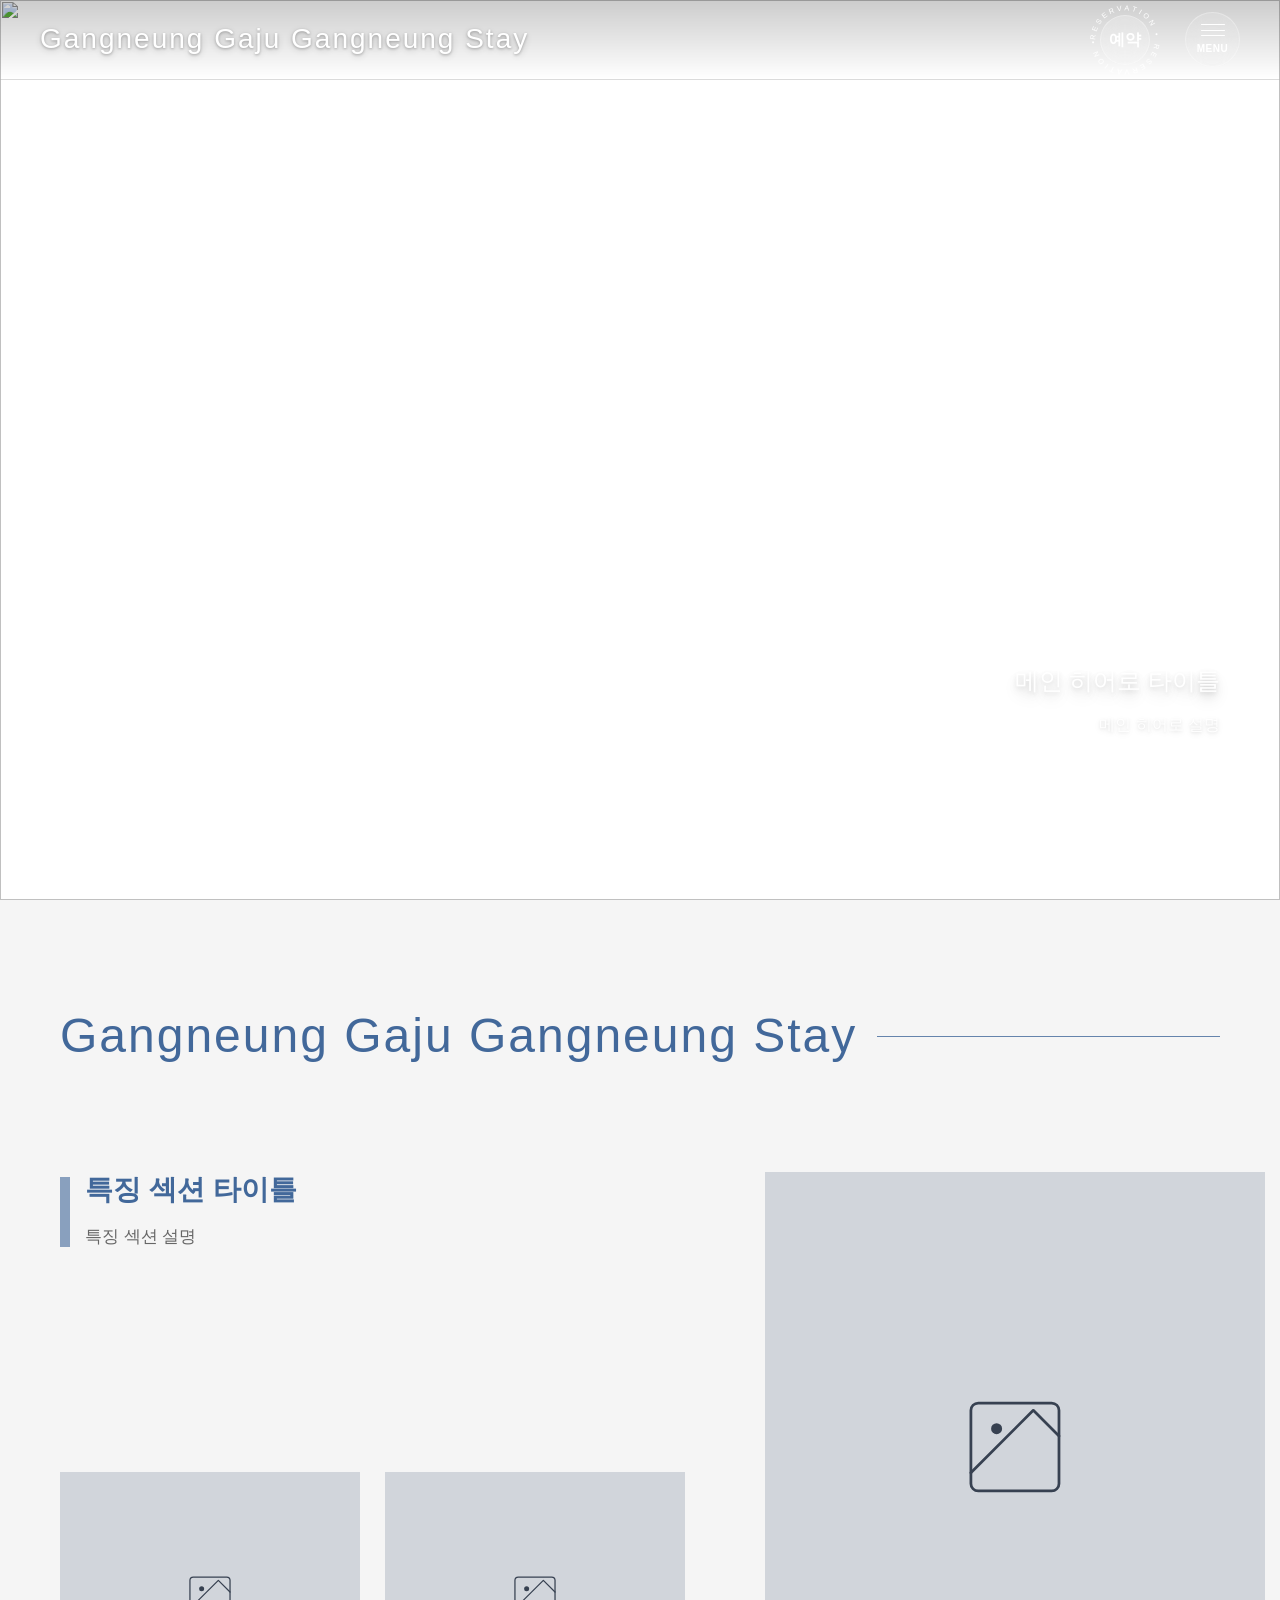
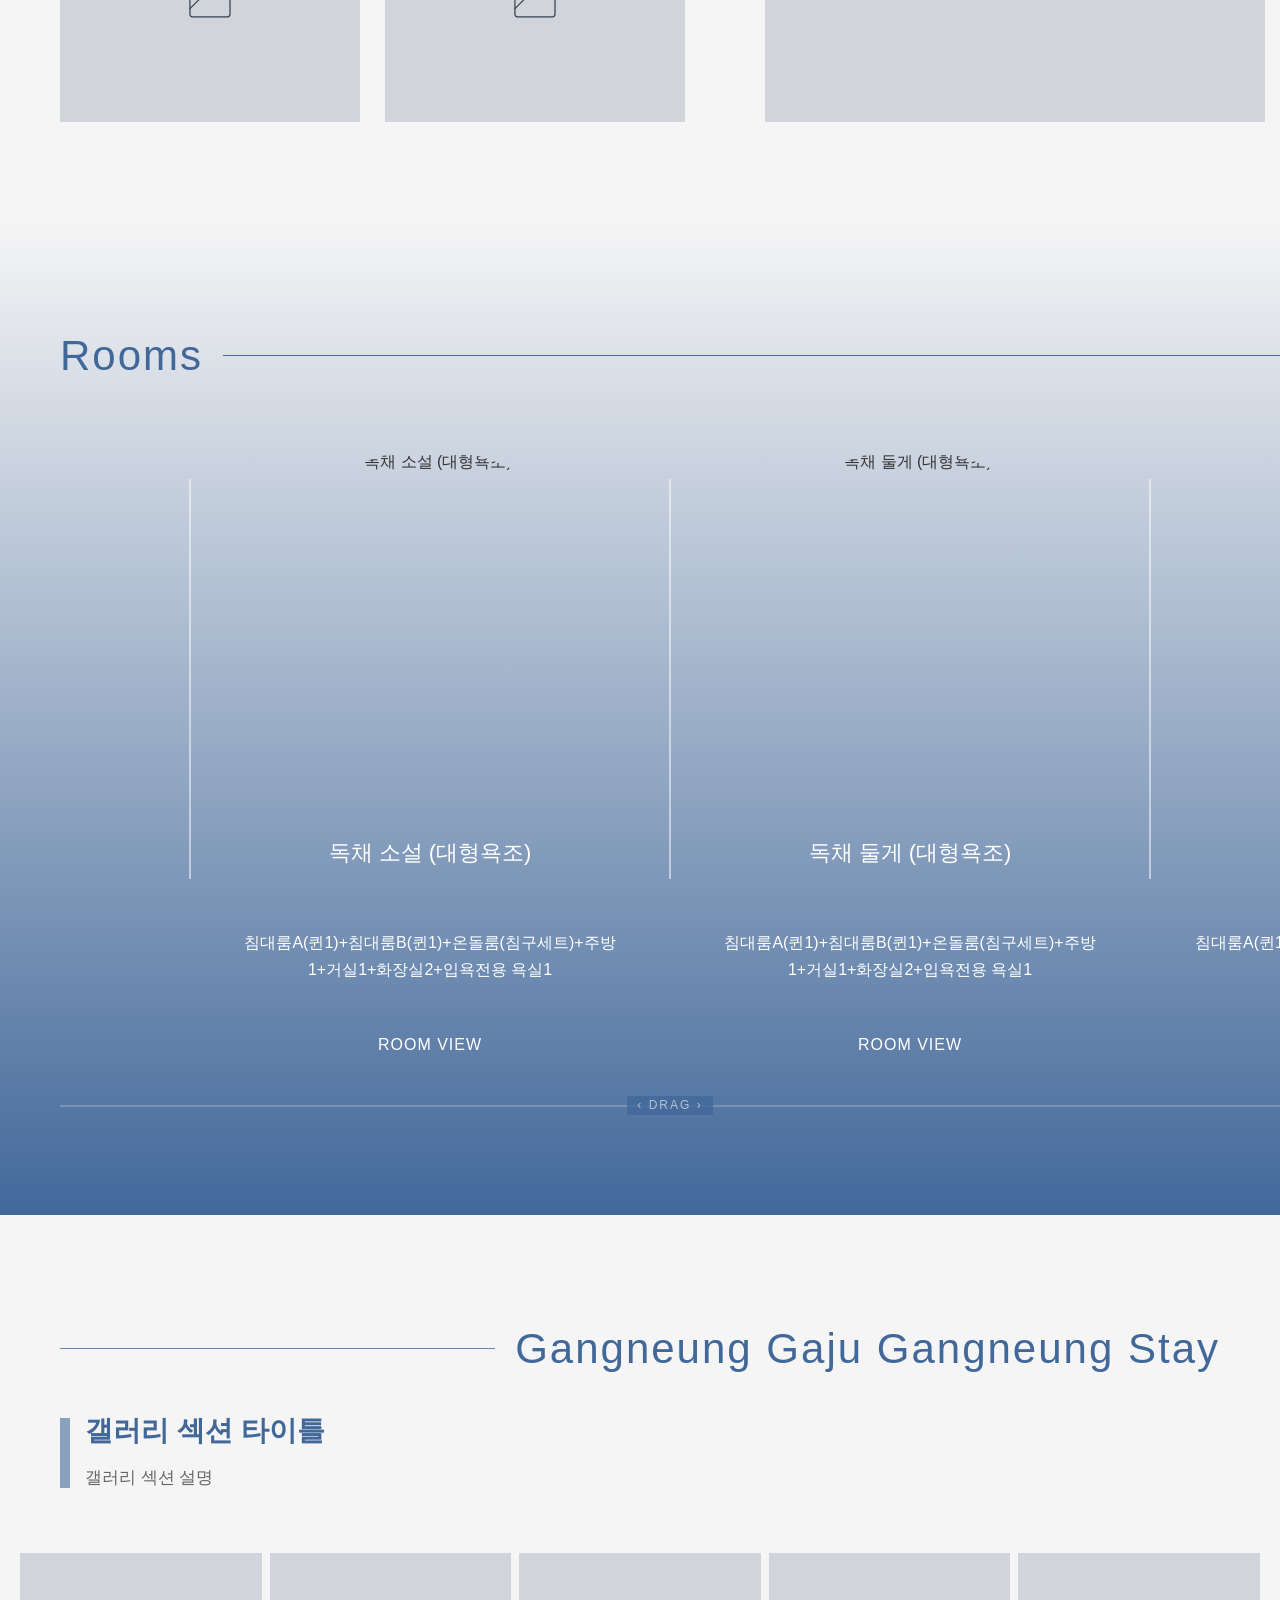
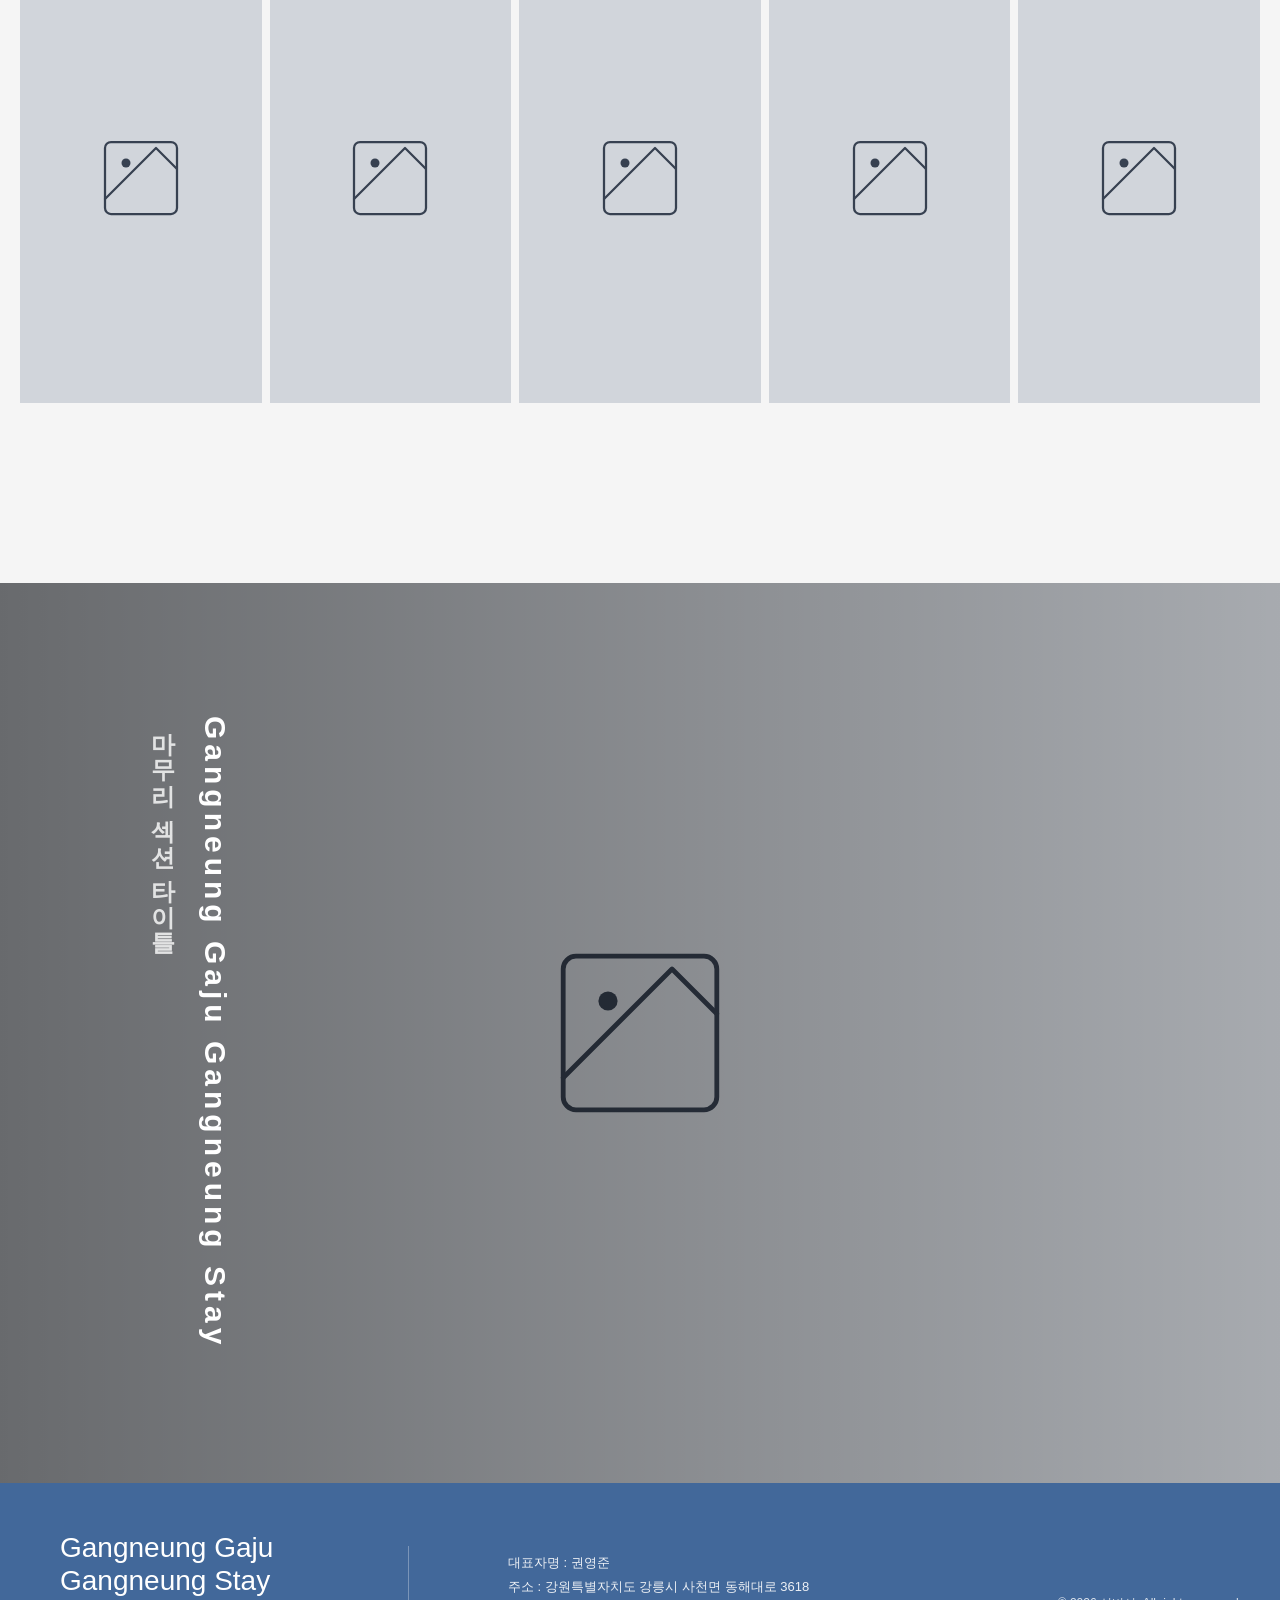
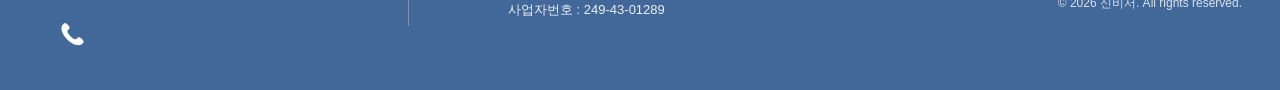
==== index.html @ f17ed3ce "Deploy site files" ====
<!DOCTYPE html>
<html lang="ko">
<head>
    <meta charset="UTF-8">
    <meta name="viewport" content="width=device-width, initial-scale=1.0">
    <meta name="description" content="숙소 설명">
    <meta name="keywords" content="SEO 키워드">
    <title>숙소명 - 템플릿</title>

    <!-- Preload critical resources -->
    <link rel="preload" href="styles/common.css" as="style">
    <link rel="preload" href="styles/index.css" as="style">

    <!-- Theme CSS -->
    <link rel="stylesheet" href="styles/theme.css">
    <link rel="stylesheet" href="styles/common.css">
    <link rel="stylesheet" href="styles/index.css">
    <link rel="stylesheet" href="styles/popup.css">

  <!-- Open Graph Meta Tags for Social Media -->
  <meta property="og:type" content="website" />
  <meta property="og:title" content="강릉 가주강릉 스테이 - 홈" />
  <meta property="og:description" content="가주강릉은 층고가 높고 넓은 거실 전체가 편백나무와 통창으로 이루어진 신축 독채 펜션 입니다." />
  
  <meta property="og:url" content="https://gajustay.co.kr" />

  <!-- Twitter Card Meta Tags -->
  <meta name="twitter:card" content="summary_large_image" />
  <meta name="twitter:title" content="강릉 가주강릉 스테이 - 홈" />
  <meta name="twitter:description" content="가주강릉은 층고가 높고 넓은 거실 전체가 편백나무와 통창으로 이루어진 신축 독채 펜션 입니다." />
  
</head>
<body>
    <!-- Main Content -->
    <main class="main-content">
        <div class="content-wrap">
            <!-- CUSTOM FIELD : 메인 소개 섹션 -->
            <section class="hero-section">
                <div class="hero-slider-container">
                    <div class="slider" data-hero-slider>
                        <!-- 동적으로 슬라이드가 생성됩니다 -->
                    </div>
                    <div class="hero-content-overlay">
                        <div class="hero-content-container">
                            <div class="hero-text-content">
                                <!-- 숙소 영문명 매핑 -->
                                <h1 class="hero-property-name" data-hero-property-name-en></h1>
                                <!--  CUSTOM FIELD : 메인 소개 타이틀 매핑 -->
                                <p class="hero-title" data-hero-title></p>
                                <!-- CUSTOM FIELD : 메인 소개 설명 매핑 -->
                                <p class="hero-description" data-hero-description></p>
                            </div>
                            <div class="slider-nav">
                                <div class="slider-buttons">
                                    <button class="slider-btn prev">‹</button>
                                    <button class="slider-btn next">›</button>
                                </div>
                                <div class="progress-container">
                                    <div class="progress-bar"></div>
                                </div>
                            </div>
                        </div>
                    </div>
                </div>
            </section>

            <!-- CUSTOM FIELD : 핵심 메시지 섹션 -->
            <section class="essence-section">
                <div class="essence-content">
                    <!-- 숙소 영문명 매핑 -->
                    <div class="essence-property-name">
                        <h3 class="property-name-en" data-property-name-en></h3>
                    </div>
                    <div class="essence-bottom">
                        <div class="essence-left">
                            <div class="essence-text">
                                <div class="text-content-with-icon">
                                    <div class="section-icon"></div>
                                    <div class="text-content">
                                        <!-- CUSTOM FIELD : 핵심 메시지 타이틀 매핑 -->
                                        <h4 class="essence-title" data-essence-title></h4>
                                        <!-- CUSTOM FIELD : 핵심 메시지 설명 매핑 -->
                                        <p class="essence-description" data-essence-description></p>
                                    </div>
                                </div>
                            </div>
                            <!-- CUSTOM FIELD : 핵심 메시지 이미지 갯수제한 sortorder isselected 필터링으로 매핑 -->
                            <div class="essence-thumbnails">
                                <div class="essence-thumb" data-slide="0">
                                    <div class="essence-thumb-container">
                                        <!-- CUSTOM FIELD : 핵심 메시지 이미지1 매핑 -->
                                        <img src="" alt="Thumbnail 1" />
                                    </div>
                                </div>
                                <div class="essence-thumb" data-slide="1">
                                    <div class="essence-thumb-container">
                                         <!-- CUSTOM FIELD : 핵심 메시지 이미지2 매핑 -->
                                        <img src="" alt="Thumbnail 2" />
                                    </div>
                                </div>
                            </div>
                        </div>
                        <div class="essence-image">
                            <div class="essence-slider-container">
                                <div class="essence-slides">
                                    <div class="essence-slide">
                                         <!-- CUSTOM FIELD : 핵심 메시지 이미지3 매핑 -->
                                        <img data-essence-image>
                                    </div>
                                </div>
                            </div>
                        </div>
                    </div>
                </div>
            </section>
            <!-- CUSTOM FIELD : 특색 섹션 사용안함-->

            <!-- ROOMS SECTION : FIXED -->
            <section class="rooms-section">
                <div class="rooms-container">
                    <div class="rooms-header">
                        <h2 class="rooms-title">Rooms</h2>
                    </div>
                    <div class="rooms-grid" data-rooms-grid>
                        <!-- 동적으로 룸 아이템이 생성됩니다 -->
                    </div>
                    <div class="rooms-drag-indicator">
                    </div>
                </div>
            </section>

            <!-- CUSTOM FIELD : 갤러리 섹션 -->
            <section class="gallery-section">
            <div class="gallery-container">
                <div class="gallery-header">
                    <div class="gallery-section-name">
                        <!-- 숙소 영문명 매핑 -->
                        <h3 class="gallery-section-title" data-gallery-property-name></h3>
                    </div>
                    <div class="text-content-with-icon">
                        <div class="section-icon"></div>
                        <div class="text-content">
                            <!-- CUSTOM FIELD : 갤러리 타이틀 매핑 -->
                            <h2 class="gallery-title" data-gallery-title></h2>
                            <!-- CUSTOM FIELD : 갤러리 설명 매핑 -->
                            <p class="gallery-description" data-gallery-description></p>
                        </div>
                    </div>
                </div>
                <!-- CUSTOM FIELD : 갤러리 이미지 5개 매핑 -->
                <div class="gallery-grid" data-gallery-grid>
                </div>
            </div>
            </section>

            <!-- CUSTOM FIELD : 마무리 섹션 -->
            <section class="closing-section">
                <div class="closing-background">
                    <!-- CUSTOM FIELD : 마무리 섹션 이미지 매핑 -->
                    <img data-closing-bg-img>
                </div>
                <div class="closing-content">
                    <div class="closing-vertical-text">
                        <!-- CUSTOM FIELD : 마무리 섹션 설명 매핑 -->
                        <div class="closing-description" data-closing-description></div>
                        <!-- CUSTOM FIELD : 마무리 섹션 타이틀 매핑 -->
                        <div class="closing-title" data-closing-title></div>
                        <!-- 숙소명 영문명 매핑 fixed -->
                        <div class="closing-property-name" data-closing-property-name></div>
                    </div>
                </div>
            </section>
        </div>
    </main>

    <!-- Popup System -->
    <div id="popup-container"></div>

    <!-- Include ImageWithFallback script -->
    <script src="js/image-with-fallback.js"></script>

    <!-- Image Helpers -->
    <script src="js/image-helpers.js"></script>

    <!-- Base Data Mapper (must load before preview-handler) -->
    <script src="js/data-mapper/core/base-mapper.js"></script>

    <!-- Preview Handler for Admin Integration -->
    <script src="js/preview-handler.js"></script>

    <!-- Index Page Mapper -->
    <script src="js/data-mapper/pages/index-mapper.js"></script>

    <!-- Header Footer Mapper -->
    <script src="js/data-mapper/pages/header-footer-mapper.js"></script>

    <!-- Header and Footer Loader -->
    <script src="js/header-footer-loader.js"></script>

    <!-- Scroll Animations -->
    <script src="js/common/scroll-animations.js"></script>

    <!-- Page-specific script -->
    <script src="js/pages/index.js"></script>
    <script src="js/popup.js"></script>

</body>
</html>
---- styles/common.css ----
@import url('https://fonts.cdnfonts.com/css/roustel');

* {
    margin: 0;
    padding: 0;
    box-sizing: border-box;
}

html {
    font-size: 16px;
    line-height: 1.5;
    -webkit-text-size-adjust: 100%;
    scroll-behavior: smooth;
    -webkit-overflow-scrolling: touch; /* iOS smooth scrolling */
    --vh: 1vh;
    margin: 0;
    padding: 0;
    overflow-x: hidden;
}

/* 부드러운 스크롤 애니메이션 */
body {
    scroll-behavior: smooth;
    margin: 0;
    padding: 0;
    font-family: var(--font-ko-sub);
    font-weight: 500;
    line-height: 1.6;
    color: #333;
    background-color: var(--color-primary, #e6f3ff);
    width: 100%;
    max-width: 100vw;
    overflow-x: hidden;
    position: relative;
    -webkit-overflow-scrolling: touch;
    min-height: 100vh;
}

a {
    color: inherit;
    text-decoration: none;
}

a:hover {
    text-decoration: underline;
}

ul, ol {
    list-style: none;
}

img {
    max-width: 100%;
    height: auto;
    display: block;
}

button {
    border: none;
    background: none;
    cursor: pointer;
    font: inherit;
}

input, textarea, select {
    font: inherit;
    border: 1px solid #ccc;
    border-radius: 4px;
    padding: 8px 12px;
}

table {
    border-collapse: collapse;
    width: 100%;
}

th, td {
    text-align: left;
    padding: 8px;
}

/* 타이틀 요소들 - ko-main 폰트 */
h1, h2, h3, h4, h5, h6,
.hero-title,
.page-title,
.section-title,
.room-title,
.about-title {
    font-family: var(--font-ko-main);
}

/* 본문/설명 요소들 - ko-sub 폰트 */
p,
.description,
.content,
.info-text,
.hero-description,
.about-description {
    font-family: var(--font-ko-sub);
}

/* Common Slider Styles */
.slider-container,
.hero-slider-container {
    position: relative;
    width: 100%;
    height: 100%;
}

.slider {
    position: relative;
    width: 100%;
    height: 100%;
}

.slide {
    position: absolute;
    top: 0;
    left: 0;
    width: 100%;
    height: 100%;
    opacity: 0;
    transition: opacity 1s ease-in-out;
}

.slide.active {
    opacity: 1;
}

.slide img {
    width: 100%;
    height: 100%;
    object-fit: cover;
    object-position: center;
}

/* Slider Navigation */
.slider-nav {
    display: flex;
    flex-direction: column;
    align-items: flex-end;
    gap: 20px;
    width: 400px;
}

.slider-buttons {
    display: flex;
    gap: 15px;
}

.slider-btn {
    width: 40px;
    height: 40px;
    border: none;
    background: none;
    color: white;
    font-size: 28px;
    cursor: pointer;
    transition: all 0.3s ease;
    display: flex;
    align-items: center;
    justify-content: center;
    opacity: 0.7;
}

.slider-btn:hover {
    opacity: 1;
}

/* Progress Bar */
.progress-container {
    width: 100%;
    max-width: 600px;
    height: 2px;
    background: rgba(255, 255, 255, 0.3);
    border-radius: 1px;
    overflow: hidden;
}

.progress-bar {
    height: 100%;
    background: white;
    width: 0;
    transition: width 100ms linear;
    border-radius: 1px;
    will-change: width;
    transform: translateZ(0);
}

/* ============================================================================
   스크롤 애니메이션 스타일
   ============================================================================ */

/* 애니메이션 준비 완료 마커 */
.scroll-animation-ready {
    content: 'ready';
    display: none;
}

/* 스크롤 애니메이션 초기 상태 */
.animate-on-scroll {
    opacity: 0;
    transform: translateY(30px);
    transition: opacity 0.8s cubic-bezier(0.25, 0.46, 0.45, 0.94),
                transform 0.8s cubic-bezier(0.25, 0.46, 0.45, 0.94);
}

.animate-on-scroll.visible {
    opacity: 1 !important;
    transform: translateY(0) !important;
}

.animate-on-scroll.slide-left {
    opacity: 0;
    transform: translateX(80px);
}

.animate-on-scroll.slide-left.visible {
    opacity: 1 !important;
    transform: translateX(0) !important;
}

.animate-on-scroll.slide-right {
    opacity: 0;
    transform: translateX(-80px);
}

.animate-on-scroll.slide-right.visible {
    opacity: 1 !important;
    transform: translateX(0) !important;
}

.animate-on-scroll.fade-up {
    opacity: 0;
    transform: translateY(60px);
}

.animate-on-scroll.fade-up.visible {
    opacity: 1 !important;
    transform: translateY(0) !important;
}

/* 스케일 애니메이션 추가 */
.animate-on-scroll.scale-up {
    opacity: 0;
    transform: scale(0.9);
}

.animate-on-scroll.scale-up.visible {
    opacity: 1 !important;
    transform: scale(1) !important;
}

/* 기본 애니메이션 키프레임 */
@keyframes fadeIn {
    from {
        opacity: 0;
        transform: translateY(30px);
    }
    to {
        opacity: 1;
        transform: translateY(0);
    }
}

@keyframes slideUp {
    from {
        opacity: 0;
        transform: translateY(50px);
    }
    to {
        opacity: 1;
        transform: translateY(0);
    }
}

@keyframes slideLeft {
    from {
        opacity: 0;
        transform: translateX(50px);
    }
    to {
        opacity: 1;
        transform: translateX(0);
    }
}

@keyframes slideRight {
    from {
        opacity: 0;
        transform: translateX(-50px);
    }
    to {
        opacity: 1;
        transform: translateX(0);
    }
}

@keyframes fadeInUp {
    from {
        opacity: 0;
        transform: translateY(30px);
    }
    to {
        opacity: 1;
        transform: translateY(0);
    }
}

@keyframes sequentialFadeIn {
    from {
        opacity: 0;
        transform: translateY(20px);
    }
    to {
        opacity: 1;
        transform: translateY(0);
    }
}

@keyframes fadeInFromBottom {
    from {
        opacity: 0;
        transform: translateY(30px);
    }
    to {
        opacity: 1;
        transform: translateY(0);
    }
}

@keyframes fadeInScale {
    from {
        opacity: 0;
        transform: scale(0.8) translateY(20px);
    }
    to {
        opacity: 1;
        transform: scale(1) translateY(0);
    }
}

/* 초기 숨김 상태 */
.hero-property-name,
.hero-title,
.hero-description,
.closing-title,
.closing-description {
    opacity: 0;
    transform: translateX(50px);
}

.closing-title,
.closing-description,
.closing-button {
    opacity: 0;
    transform: translateY(50px);
    will-change: opacity, transform;
    backface-visibility: hidden;
}

/* Essence 섹션 초기 숨김 상태 */
.property-name-en {
    opacity: 0;
    transform: translateX(-50px);
}

.essence-title,
.essence-description {
    opacity: 0;
    transform: translateY(30px);
}

.essence-thumbnails,
.essence-image {
    opacity: 0;
}

/* Rooms 섹션 초기 숨김 상태 */
.rooms-title {
    opacity: 0;
    transform: translateX(-50px);
}

.room-item {
    opacity: 1;
    transform: translateY(0);
    /* 페이지 로드 시 순차적 등장 애니메이션 */
    animation: fadeInFromBottom 0.6s ease-out forwards;
    /* 호버 시 약간 위로 올라가는 효과만 */
    transition: transform 0.3s ease;
}

.room-item:nth-child(1) { animation-delay: 0.2s; }
.room-item:nth-child(2) { animation-delay: 0.4s; }
.room-item:nth-child(3) { animation-delay: 0.6s; }
.room-item:nth-child(4) { animation-delay: 0.8s; }
.room-item:nth-child(5) { animation-delay: 1.0s; }

.room-item:hover {
    transform: translateY(-5px);
}

/* Gallery 섹션 초기 숨김 상태 */
.gallery-section-title {
    opacity: 0;
    transform: translateX(50px);
}

.gallery-title,
.gallery-description {
    opacity: 0;
    transform: translateY(30px);
}

.gallery-item {
    opacity: 1;
    transform: translateY(0);
    /* 페이지 로드 시 순차적 등장 애니메이션 */
    animation: fadeInScale 0.8s ease-out forwards;
}

.gallery-item:nth-child(1) { animation-delay: 0.3s; }
.gallery-item:nth-child(2) { animation-delay: 0.5s; }
.gallery-item:nth-child(3) { animation-delay: 0.7s; }
.gallery-item:nth-child(4) { animation-delay: 0.9s; }
.gallery-item:nth-child(5) { animation-delay: 1.1s; }


/* 애니메이션 클래스 */
.animate-fade-in {
    animation: fadeIn 1.2s cubic-bezier(0.25, 0.46, 0.45, 0.94) forwards;
}

.animate-slide-up {
    animation: slideUp 1s cubic-bezier(0.25, 0.46, 0.45, 0.94) forwards;
}

.animate-slide-left {
    animation: slideLeft 1s cubic-bezier(0.25, 0.46, 0.45, 0.94) forwards;
}

.animate-slide-right {
    animation: slideRight 1s cubic-bezier(0.25, 0.46, 0.45, 0.94) forwards;
}

/* 모바일에서 기존 애니메이션 비활성화 및 섹션별 애니메이션 */
@media (max-width: 768px) {
    /* 기존 개별 요소 애니메이션 비활성화 */
    .hero-property-name,
    .hero-title,
    .hero-description,
    .property-name-en,
    .essence-title,
    .essence-description,
    .essence-thumbnails,
    .essence-image,
    .rooms-title,
    .room-item,
    .gallery-section-title,
    .gallery-title,
    .gallery-description,
    .gallery-item,
    .closing-title,
    .closing-description,
    .closing-button {
        opacity: 1 !important;
        transform: none !important;
        animation: none !important;
    }

    /* 모바일에서는 섹션 단위로 fadeUp 애니메이션 */
    .hero-text-content,
    .essence-content,
    .rooms-container,
    .gallery-container,
    .closing-content {
        opacity: 0;
        transform: translateY(30px);
    }

    .hero-text-content.animate-fade-up,
    .essence-content.animate-fade-up,
    .rooms-container.animate-fade-up,
    .gallery-container.animate-fade-up,
    .closing-content.animate-fade-up {
        opacity: 1;
        transform: translateY(0);
        transition: all 0.8s cubic-bezier(0.25, 0.46, 0.45, 0.94);
    }
}

/* 순차적 애니메이션용 */
.sequential-item-hidden {
    opacity: 0;
    transform: translateY(30px);
    transition: opacity 0.8s cubic-bezier(0.25, 0.46, 0.45, 0.94), transform 0.8s cubic-bezier(0.25, 0.46, 0.45, 0.94);
    will-change: opacity, transform;
    backface-visibility: hidden;
}

.animate-sequential-item {
    opacity: 1 !important;
    transform: translateY(0) !important;
}

/* 타이핑 애니메이션용 */
.typing-container {
    overflow: hidden;
}

.typing-line {
    display: block;
    overflow: hidden;
    white-space: nowrap;
    border-right: 2px solid transparent;
    animation: blink-cursor 1.5s step-end infinite;
}

.typing-line:last-child {
    animation: blink-cursor 1.5s step-end infinite;
}

@keyframes blink-cursor {
    from, to {
        border-color: transparent;
    }
    50% {
        border-color: currentColor;
    }
}

/* 반응형 애니메이션 조정 */
@media (max-width: 768px) {
    @keyframes fadeIn {
        from {
            opacity: 0;
            transform: translateY(20px);
        }
        to {
            opacity: 1;
            transform: translateY(0);
        }
    }

    @keyframes slideUp {
        from {
            opacity: 0;
            transform: translateY(30px);
        }
        to {
            opacity: 1;
            transform: translateY(0);
        }
    }

    .sequential-item-hidden {
        transform: translateY(20px);
    }
}

/* Main Container for page content */
.main-container {
    max-width: 1200px;
    margin: 0 auto;
    padding: 60px 20px 0px 20px;
}

/* Typing effect styles - Common for all pages */
.typing-text {
    position: relative;
    display: inline-block;
    white-space: nowrap;
    padding-bottom: 0.3em; /* g 같은 글자를 위한 여유 공간 */
}

.typing-text::before {
    content: attr(data-text);
    position: absolute;
    top: 0;
    left: 0;
    width: 0;
    padding-bottom: 0.3em; /* 하강 글자를 위한 패딩 */
    overflow-x: hidden; /* 가로만 숨김 */
    overflow-y: visible; /* 세로는 보이게 */
    white-space: nowrap;
    color: white;
    border-right: 2px solid white;
    animation: typing 2.5s linear forwards, blink-caret 0.5s step-end infinite;
    line-height: inherit;
}

.typing-text.typed::before {
    width: 100%;
    border-right: none;
    animation: typing 2s steps(8) forwards;
}

@keyframes typing {
    from { width: 0 }
    to { width: 100% }
}

@keyframes blink-caret {
    from, to { border-color: white }
    50% { border-color: transparent }
}

/* Property English Name Background Text Overlay */
.property-en-bg-text {
    position: absolute;
    top: 40px;
    left: 40px;
    font-family: var(--font-en-main);
    font-size: 80px;
    font-weight: bold;
    font-style: italic;
    color: var(--color-secondary, #658399);
    opacity: 0.3;
    text-transform: uppercase;
    letter-spacing: 3px;
    line-height: 1;
    z-index: 1;
    white-space: nowrap;
    pointer-events: none;
}

@media (max-width: 768px) {
    .property-en-bg-text {
        font-size: 60px;
        top: 20px;
        left: 20px;
    }
}

@media (max-width: 480px) {
    .property-en-bg-text {
        font-size: 40px;
        top: 15px;
        left: 15px;
    }
}

/* Scroll Down Icon */
.scroll-down-icon {
    position: absolute;
    bottom: 30px;
    left: 50%;
    transform: translateX(-50%);
    cursor: pointer;
    z-index: 10;
    animation: bounce 2s infinite;
    opacity: 0.8;
    transition: opacity 0.3s ease;
}

.scroll-down-icon:hover {
    opacity: 1;
}

.scroll-down-icon svg {
    width: 30px;
    height: 30px;
}

@keyframes bounce {
    0%, 20%, 50%, 80%, 100% {
        transform: translateX(-50%) translateY(0);
    }
    40% {
        transform: translateX(-50%) translateY(-10px);
    }
    60% {
        transform: translateX(-50%) translateY(-5px);
    }
}

/* Logo Line Container - index.html과 main.html 공통 사용 */
.logo-line-container {
    display: flex;
    align-items: center;
    width: 100%;
    margin-bottom: 30px;
}

/* Property Name 공통 스타일 - index.html과 main.html */
.hero-property-name,
.logo-text-line {
    font-family: var(--font-en-main);
    font-weight: normal;
    margin: 0;
    line-height: 1.2;
    letter-spacing: 2px;
    white-space: nowrap;
}

/* index.html hero 영역용 */
.hero-property-name {
    font-size: 64px;
    color: white;
    margin: 0 0 20px 0;
    display: inline-block;
    letter-spacing: 4px;
    word-break: break-word;
    white-space: normal;
    line-height: 1.1;
}

/* main.html logo line용 */
.logo-text-line {
    font-size: 48px;
    color: var(--color-secondary, #658399);
    display: flex;
    align-items: center;
    gap: 20px;
}

.logo-text-line::after {
    content: '';
    flex: 1;
    height: 1px;
    background: var(--color-secondary, #658399);
}

/* 모바일 반응형 */
@media (max-width: 768px) {
    .hero-property-name {
        font-size: 48px;
        letter-spacing: 2px;
        line-height: 1.2;
    }

    .logo-text-line {
        font-size: 36px;
    }
}

@media (max-width: 480px) {
    .hero-property-name {
        font-size: 36px;
        letter-spacing: 1px;
        line-height: 1.6;
    }

    .logo-text-line {
        font-size: 24px;
        letter-spacing: 1px;
    }
}

.horizontal-line {
    flex: 1;
    height: 1px;
    background: var(--color-secondary, #658399);
    opacity: 0.3;
}

/* 타이틀/설명과 아이콘 컨테이너 */
.text-content-with-icon {
    display: flex;
    align-items: flex-start;
    gap: 15px;
}

/* 세로 네모 아이콘 */
.section-icon {
    width: 10px;
    height: 70px;
    background-color: var(--color-secondary, #658399);
    opacity: 0.6;
    flex-shrink: 0;
    margin-top: 5px;
}

.text-content {
    flex: 1;
}

/* 모션을 선호하지 않는 사용자를 위한 설정 */
@media (prefers-reduced-motion: reduce) {
    .animate-fade-in,
    .animate-slide-up,
    .animate-slide-left,
    .animate-slide-right {
        animation: none;
        opacity: 1;
        transform: none;
    }

    .sequential-item-hidden {
        opacity: 1;
        transform: none;
    }

    .animate-sequential-item {
        transition: none;
    }

    .typing-line {
        animation: none;
        border-right: none;
    }
}

/* ============================================================================
   공통 스크롤 애니메이션 스타일
   ============================================================================ */

/* 좌측에서 슬라이드인 초기 상태 */
.scroll-slide-left {
    opacity: 0;
    transform: translateX(-100px);
    transition: opacity 0.8s ease, transform 0.8s ease;
}

/* 우측에서 슬라이드인 초기 상태 */
.scroll-slide-right {
    opacity: 0;
    transform: translateX(100px);
    transition: opacity 0.8s ease, transform 0.8s ease;
}

/* 아래에서 슬라이드업 초기 상태 */
.scroll-slide-up {
    opacity: 0;
    transform: translateY(50px);
    transition: opacity 0.8s ease, transform 0.8s ease;
}

/* 페이드인 초기 상태 */
.scroll-fade-in {
    opacity: 0;
    transition: opacity 0.8s ease;
}

/* 스크롤 시 보이게 하는 클래스 */
.scroll-visible {
    opacity: 1;
    transform: translateX(0) translateY(0);
}

/* ============================================================================
   공통 페이지 히어로 영역 스타일 (모든 페이지 공통)
   ============================================================================ */

/* 기본 페이지 히어로 섹션 */
.page-hero-section {
    position: relative;
    width: 100vw;
    height: 100vh;
    overflow: hidden;
}

/* 히어로 배경 */
.hero-background {
    position: absolute;
    top: 0;
    left: 0;
    width: 100%;
    height: 100%;
    z-index: 1;
    opacity: 0;
    animation: heroFadeIn 1.5s ease forwards;
}

.hero-background img {
    width: 100%;
    height: 100%;
    object-fit: cover;
    object-position: center;
}

@keyframes heroFadeIn {
    to {
        opacity: 1;
    }
}

/* 페이지 타이틀 */
.page-title {
    position: absolute;
    top: 50%;
    left: 50%;
    transform: translate(-50%, -50%);
    z-index: 3;
    text-align: center;
    opacity: 1;
    display: flex;
    flex-direction: column;
    align-items: center;
}

/* 숙소명 한글 - 작은 글씨 */
.page-title .property-name-kr {
    font-size: 18px;
    color: rgba(255, 255, 255, 0.8);
    font-weight: 500;
    margin: 0;
    letter-spacing: 1px;
    opacity: 0;
    animation: fadeInUp 1s ease-out 0.5s forwards;
}

.page-title h1 {
    font-family: var(--font-en-main);
    font-size: 80px;
    font-weight: normal;
    color: transparent;  /* 타이핑 효과를 위해 transparent로 변경 */
    margin: 0;
    line-height: 1;
    letter-spacing: 4px;
    position: relative;
    overflow: hidden;
    display: inline-block;
}

/* 타이핑 효과 */
.typing-text {
    position: relative;
    display: inline-block;
    color: transparent;
}

.typing-text::before {
    content: attr(data-text);
    position: absolute;
    top: 0;
    left: 0;
    width: 0;
    height: 100%;
    overflow: hidden;
    color: rgba(255, 255, 255, 0.9);
    border-right: 2px solid rgba(255, 255, 255, 0.9);
    white-space: nowrap;
    animation: typing 2s steps(8, end) forwards, blinkCursor 0.5s step-end infinite;
    animation-delay: 0.5s;
}

.typing-text.typed {
    color: rgba(255, 255, 255, 0.9);
}

.typing-text.typed::before {
    display: none;
}

@keyframes typing {
    from {
        width: 0;
    }
    to {
        width: 100%;
    }
}

@keyframes blinkCursor {
    50% {
        border-color: transparent;
    }
}

/* 페이지 히어로 반응형 */
@media (max-width: 1024px) {
    .page-title .property-name-kr {
        font-size: 16px;
    }

    .page-title h1 {
        font-size: 70px;
    }
}

@media (max-width: 768px) {
    .page-hero-section {
        height: 70vh;
    }

    .main-container {
        padding: 40px 20px 0px 20px;
    }

    .page-title .property-name-kr {
        font-size: 14px;
    }

    .page-title h1 {
        font-size: 60px;
    }
}

@media (max-width: 480px) {
    .main-container {
        padding: 30px 20px 0px 20px;
    }

    .page-title .property-name-kr {
        font-size: 16px;
    }

    .page-title h1 {
        font-size: 50px;
        letter-spacing: 1px;
    }
}

/* ============================================================================
   Full Banner 공통 스타일
   ============================================================================ */

.full-banner {
    position: relative;
    width: 100vw;
    height: 80vh;
    margin-top: 0;
    margin-left: calc(-50vw + 50%);
    margin-right: calc(-50vw + 50%);
    overflow: hidden;
    background-size: cover;
    background-position: center;
    background-repeat: no-repeat;
    opacity: 0;
    transition: opacity 1.5s ease;
    display: flex;
    align-items: center;
    justify-content: center;
}

.full-banner.visible {
    opacity: 1;
}

.full-banner .closing-property-name {
    position: absolute;
    left: 150px;
    font-size: 30px;
    font-weight: bold;
    font-family: var(--font-en-main);
    letter-spacing: 5px;
    color: white;
    writing-mode: vertical-rl;
    text-orientation: mixed;
    z-index: 2;
}

.full-banner img {
    width: 100%;
    height: 100%;
    object-fit: cover;
    object-position: center;
}

/* 모바일 반응형 */
@media (max-width: 768px) {
    .full-banner {
        height: 60vh;
    }

    .full-banner .closing-property-name {
        left: 50px;
        font-size: 24px;
    }
}

@media (max-width: 480px) {
    .full-banner {
        height: 50vh;
    }

    .full-banner .closing-property-name {
        left: 30px;
        font-size: 20px;
    }
}
---- styles/index.css ----
/* Main Content */
.main-content {
    padding-top: 0;
    margin-top: 0;
    position: relative;
    background: white;
}

/* Hero Section */
.hero-section {
    position: relative;
    width: 100%;
    height: 100vh;
    min-height: 100vh;
    overflow: hidden;
    z-index: 1;
    margin-top: 0;
    padding-top: 0;
}

.hero-slider-container {
    position: relative;
    width: 100%;
    height: 100%;
    touch-action: pan-y pinch-zoom; /* 수직 스크롤만 허용, 수평은 JS가 처리 */
}

/* Hero Content Overlay */
.hero-content-overlay {
    position: absolute;
    bottom: 0;
    right: 0;
    width: 100%;
    z-index: 10;
    padding: 60px 0;
}

.hero-content-container {
    max-width: 1200px;
    margin: 0 auto;
    padding: 0 20px;
    display: flex;
    flex-direction: column;
    align-items: flex-end;
    text-align: right;
}

.hero-text-content {
    margin-bottom: 40px;
    position: relative;
}


/* Hero Subtitle */
.hero-subtitle {
    display: flex;
    align-items: center;
    justify-content: flex-end;
    margin-bottom: 20px;
    gap: 15px;
}

.subtitle-text {
    font-size: 14px;
    font-weight: 500;
    color: white;
    letter-spacing: 2px;
    text-transform: uppercase;
}

.subtitle-line {
    width: 40px;
    height: 1px;
    background: white;
}

/* Hero Property Name - 스타일은 common.css로 이동됨 */

/* Hero Title Property Name (기존 클래스 유지) */
.hero-title-property-name {
    font-size: 48px;
    font-weight: 700;
    color: white;
    margin: 0 0 20px 0;
    line-height: 1.2;
    letter-spacing: 2px;
    /* 세련된 다층 text-shadow */
    text-shadow:
        0 2px 4px rgba(0, 0, 0, 0.1),
        0 4px 8px rgba(0, 0, 0, 0.12),
        0 8px 16px rgba(0, 0, 0, 0.14),
        0 16px 32px rgba(0, 0, 0, 0.16);
}

/* Hero Title */
.hero-title {
    font-size: 24px;
    font-weight: 500;
    color: white;
    margin: 0 0 15px 0;
    line-height: 1.4;
    /* 부드러운 그림자 */
    text-shadow:
        0 2px 4px rgba(0, 0, 0, 0.08),
        0 4px 8px rgba(0, 0, 0, 0.1),
        0 8px 16px rgba(0, 0, 0, 0.12);
}

/* Hero Description */
.hero-description {
    font-size: 16px;
    font-weight: 400;
    color: rgba(255, 255, 255, 0.95);
    margin: 0;
    line-height: 1.6;
    /* 최소한의 그림자 */
    text-shadow:
        0 1px 3px rgba(0, 0, 0, 0.08),
        0 2px 6px rgba(0, 0, 0, 0.1);
}

/* Hero Slider Navigation */
.hero-slider-nav {
    display: flex;
    flex-direction: column;
    align-items: flex-end;
    gap: 20px;
    width: 400px;
}

.slider-buttons {
    display: flex;
    gap: 15px;
}

.slider-btn {
    width: 40px;
    height: 40px;
    border: none;
    background: none;
    color: white;
    font-size: 28px;
    cursor: pointer;
    transition: all 0.3s ease;
    display: flex;
    align-items: center;
    justify-content: center;
    opacity: 0.7;
}

.slider-btn:hover {
    opacity: 1;
}

/* Progress Bar */
.hero-progress-container {
    width: 100%;
    max-width: 600px;
    height: 2px;
    background: rgba(255, 255, 255, 0.3);
    border-radius: 1px;
    overflow: hidden;
}

.hero-progress-bar {
    height: 100%;
    background: white;
    width: 0;
    transition: width 0.1s linear;
    border-radius: 1px;
}

/* Essence Section */
.essence-section {
    padding: 100px 0;
    background: var(--color-primary, #e6f3ff);
    position: relative;
}

.essence-content {
    max-width: 1200px;
    margin: 0 auto;
    padding: 0 20px;
    display: flex;
    flex-direction: column;
    gap: 60px;
}

.essence-property-name {
    text-align: left;
    width: 100%;
    margin-bottom: 40px;
}

.property-name-en {
    font-family: var(--font-en-main);
    font-size: 48px;
    font-weight: normal;
    color: var(--color-secondary, #658399);
    margin: 0;
    line-height: 1.5;
    letter-spacing: 2px;
    display: flex;
    align-items: center;
    gap: 20px;
}

.property-name-en::after {
    content: '';
    flex: 1;
    height: 1px;
    background: var(--color-secondary, #658399);
    opacity: 0.8;
}

.essence-text {
    text-align: left;
    width: 100%;
    margin-bottom: 30px;
}

.essence-bottom {
    display: flex;
    align-items: flex-end;
    gap: 80px;
}

.essence-left {
    flex: 1;
    display: flex;
    flex-direction: column;
    align-items: flex-start;
    justify-content: space-between;
    height: 550px;
}

.essence-image {
    width: 500px;
    height: 550px;
    position: relative;
    flex-shrink: 0;
}

.essence-image::before {
    display: none;
}

.essence-slider-container {
    position: relative;
    width: 100%;
    height: 100%;
    z-index: 1;
    overflow: hidden !important;
}

.essence-slides {
    position: relative;
    width: 100%;
    height: 100%;
    overflow: hidden !important;
}

.essence-slide {
    width: 100%;
    height: 100%;
    position: relative !important;
    overflow: hidden !important;
    max-width: 100% !important;
    max-height: 100% !important;
}

.essence-slide img {
    width: 100%;
    height: 100%;
    border-radius: 0;
    object-fit: cover;
}

.essence-thumbnails {
    display: flex;
    flex-direction: row;
    gap: 25px;
    align-items: flex-start;
}

.essence-thumb {
    width: 300px;
    height: 250px;
    position: relative;
    cursor: pointer;
    transition: all 0.3s ease;
}

.essence-thumb::before {
    display: none;
}

.essence-thumb:hover::before {
    background: var(--color-secondary, #658399);
    opacity: 0.5;
}

.essence-thumb.active::before {
    background: var(--color-secondary, #658399);
    opacity: 0.8;
}

.essence-thumb-container {
    position: relative;
    width: 100%;
    height: 100%;
    z-index: 1;
    overflow: hidden !important;
    border-radius: 0;
}

.essence-thumb img {
    width: 100%;
    height: 100%;
    object-fit: cover;
    border-radius: 0;
}

.essence-slide img {
    width: 100%;
    height: 100%;
    object-fit: cover;
    border-radius: 0;
}

/* Wipe animation classes */
.wipe-container {
    position: relative;
    overflow: hidden;
}

.wipe-container::before {
    content: '';
    position: absolute;
    top: 0;
    right: 0;
    width: 100%;
    height: 100%;
    background: inherit;
    z-index: 10;
    transition: width 0.8s ease-in-out;
}

.wipe-container.wiping::before {
    width: 0;
}

.essence-title {
    font-family: var(--font-ko-main);
    font-size: 28px;
    font-weight: 700;
    color: var(--color-secondary, #658399);
    margin: 0 0 15px 0;
    line-height: 1.3;
    text-align: left;
}

.essence-description {
    font-family: var(--font-ko-sub);
    font-size: 17px;
    color: #666;
    line-height: 1.7;
    margin: 0;
    text-align: left;
}

/* Essence 텍스트 영역 우측 세로줄 */
.essence-text-content {
    position: relative;
}

.essence-text-content::after {
    content: '';
    position: absolute;
    right: -40px;
    top: -30px;
    width: 1px;
    height: calc(100% + 60px);
    background: var(--color-secondary, #658399);
    opacity: 0.3;
}

/* 모바일에서 세로줄 숨김 */
@media (max-width: 768px) {
    .essence-text-content::after {
        display: none;
    }
}


/* Signature Section */
.signature-section {
    padding: 100px 0;
}

.signature-container {
    max-width: 1200px;
    margin: 0 auto;
    padding: 0 20px;
}

.signature-content {
    display: grid;
    grid-template-columns: 1fr 1fr;
    gap: 80px;
    align-items: center;
}

.signature-main-image {
    width: 100%;
    height: 500px;
    overflow: hidden;
    border-radius: 10px;
}

.signature-main-image img {
    width: 100%;
    height: 100%;
    object-fit: cover;
}

.signature-text-content {
    margin-bottom: 40px;
}

.signature-title {
    font-size: 42px;
    font-weight: 700;
    color: var(--color-secondary, #658399);
    margin: 0 0 30px 0;
    line-height: 1.3;
}

.signature-description {
    font-size: 18px;
    color: #666;
    line-height: 1.7;
    margin: 0;
}

.signature-thumbnails {
    display: grid;
    grid-template-columns: repeat(2, 1fr);
    gap: 15px;
}

.signature-thumb {
    height: 120px;
    overflow: hidden;
    border-radius: 8px;
    cursor: pointer;
    transition: transform 0.3s ease;
}

.signature-thumb:hover {
}

.signature-thumb img {
    width: 100%;
    height: 100%;
    object-fit: cover;
}

/* Rooms Section */
.rooms-section {
    padding: 100px 0;
    background: linear-gradient(to bottom, var(--color-primary, #e6f3ff) 0%, var(--color-secondary, #658399) 100%);
    position: relative;
    overflow: hidden;  /* 섹션 밖으로 나가는 요소 숨김 */
}

.rooms-container {
    max-width: none;
    margin: 0;
    padding-left: calc((100vw - 1200px) / 2 + 20px);
    padding-right: 0;
    position: relative;
    overflow: hidden;
    width: 100%;
}

.rooms-drag-indicator {
    margin-top: 30px;
    color: rgba(255, 255, 255, 0.7);
    font-size: 12px;
    display: flex;
    align-items: center;
    justify-content: center;
    gap: 15px;
    position: relative;
    width: 100%;
    box-sizing: border-box;
    text-transform: uppercase;
    letter-spacing: 2px;
    font-weight: 300;
}

.rooms-drag-indicator::before {
    content: '‹ drag ›';
    position: relative;
    z-index: 2;
    background: var(--color-secondary, #658399);
    opacity: 0.8;
    padding: 0 10px;
}

.rooms-drag-indicator::after {
    content: '';
    position: absolute;
    left: 0;
    right: 0;
    top: 50%;
    height: 1px;
    background: rgba(255, 255, 255, 0.4);
    transform: translateY(-50%);
    z-index: 1;
}

.rooms-header {
    margin-bottom: 60px;
}

.rooms-title {
    font-family: var(--font-en-main);
    font-size: 42px;
    font-weight: normal;
    color: var(--color-secondary, #658399);
    margin: 0 0 30px 0;
    letter-spacing: 2px;
    position: relative;
    display: flex;
    align-items: center;
    justify-content: flex-start;
}

.rooms-title::after {
    content: '';
    flex: 1;
    height: 1px;
    background: var(--color-secondary, #658399);
    margin-left: 20px;
}

.rooms-grid {
    display: flex;
    gap: 0;
    padding: 0 20px 0 0;
    overflow-x: auto;
    overflow-y: hidden;  /* 수직 스크롤 방지 */
    width: 100%;
    box-sizing: border-box;
    scroll-behavior: smooth;
    -webkit-overflow-scrolling: touch;
    -ms-overflow-style: none;
    scrollbar-width: none;
}

.rooms-grid::-webkit-scrollbar {
    display: none;
}

/* 스냅 기능 제거 - 자유로운 드래그 */

@media (max-width: 1240px) {
    .rooms-container {
        padding-left: 20px;
    }

    .room-item:first-child {
        margin-left: 0;
    }

    .room-item:last-child {
        margin-right: 50px;
    }

    .rooms-drag-indicator::before {
        left: 0;
        right: 0;
    }
}

.rooms-grid::-webkit-scrollbar {
    display: none;
}

.rooms-grid:active {
    cursor: grabbing;
}

.room-item {
    background: transparent;
    text-align: center;
    cursor: pointer;
    transition: transform 0.3s ease;
    flex: 0 0 auto;
    width: 35%;  /* 2.5개가 보이도록 조정 */
    min-width: 350px;
    max-width: 420px;
    position: relative;
    margin-right: 60px;
}


.room-item:first-child {
    margin-left: calc((100vw - 70%) / 2 - 60px);  /* 첫 번째 아이템 위치 조정 - 2.5개 보이도록 */
}

.room-item:last-child {
    margin-right: 100px;
}

@media (max-width: 1240px) {
    .room-item:last-child {
        margin-right: 20px;
    }
}

.room-item .room-number {
    position: absolute;
    top: 30px; /* 이미지 중앙 위치 */
    left: -30px;
    font-size: 0; /* 텍스트 완전 제거 */
    z-index: 2;
}

.room-item .room-number::before {
    content: '';
    position: absolute;
    top: 0;
    left: 50%;
    transform: translateX(-50%);
    width: 1px;
    height: 0; /* 기본값: 줄 없음 */
    background: #ffffff;
    z-index: -1;
    transition: height 0.3s ease;
}

/* 선 표시 */
.room-item .room-number.short-text::before {
    height: 400px; /* 이미지 중앙부터 아래로 */
}


.room-image {
    width: 90%;
    max-width: 350px;
    aspect-ratio: 1;
    margin: 0 auto 40px auto;
    border-radius: 50%;
    overflow: hidden;
    position: relative;
}

.room-image img {
    width: 100%;
    height: 100%;
    object-fit: cover;
    transition: transform 0.5s ease;
}

.room-item:hover .room-image img {
}

.room-content {
    padding: 0;
}

.room-name {
    font-size: 22px;
    font-weight: normal;
    color: #ffffff;
    margin: 0 0 30px 0;
    padding: 0 1rem;
    letter-spacing: 0;
    line-height: 1.3;
    /* 두 줄까지 표시 가능하도록 최소 높이 설정 */
    min-height: 60px; /* 23px * 1.3 * 2 = 59.8px */
    /* 텍스트가 두 줄 넘으면 ... 처리 */
    display: -webkit-box;
    -webkit-line-clamp: 2;
    -webkit-box-orient: vertical;
    overflow: hidden;
    word-wrap: break-word;
}

.room-description {
    font-size: 16px;
    color: #ffffff;
    line-height: 1.7;
    margin: 0 0 40px 0;
    max-width: 400px;
    margin-left: auto;
    margin-right: auto;
    height: 54.4px; /* 2줄 고정 높이: font-size(16) * line-height(1.7) * 2줄 */
    overflow: hidden;
    display: -webkit-box;
    -webkit-line-clamp: 2;
    line-clamp: 2;
    -webkit-box-orient: vertical;
}

.room-details {
    display: none;
}

.room-view-btn {
    background: transparent;
    color: #ffffff;
    border: none;
    border-bottom: 1px solid transparent;
    font-size: 16px;
    font-weight: normal;
    letter-spacing: 1px;
    cursor: pointer;
    transition: all 0.4s ease;
    text-transform: uppercase;
    padding: 8px 0;
    font-family: inherit;
    position: relative;
}

.room-view-btn::after {
    content: '';
    position: absolute;
    bottom: 0;
    left: 0;
    width: 0;
    height: 1px;
    background-color: white;
    transition: width 0.4s ease;
}

.room-view-btn:hover::after {
    width: 100%;
}

.room-view-btn:hover {
    color: rgba(255, 255, 255, 0.9);
}

/* Responsive */
@media (max-width: 768px) {
    .rooms-section {
        padding: 80px 0;
    }

    .rooms-container {
        padding: 0 15px;
    }

    .rooms-title {
        font-size: 32px;
    }

    .rooms-grid {
        grid-template-columns: 1fr;
        gap: 60px;
    }

    .room-image {
        width: 280px;
        height: 280px;
        margin-bottom: 30px;
    }

    .room-name {
        font-size: 32px;
        /* 모바일에서 두 줄까지 표시 가능하도록 최소 높이 설정 */
        min-height: 83px; /* 32px * 1.3 * 2 = 83.2px */
    }
}

/* Gallery Section */
.gallery-section {
    padding: 100px 0 0 0;
    background: var(--color-primary, #e6f3ff);
}

.gallery-container {
    width: 100%;
    margin: 0 auto;
    padding: 0;
}

.gallery-header {
    max-width: 1200px;
    margin: 0 auto 60px auto;
    padding: 0 20px;
    text-align: left;
}

.gallery-section-name {
    margin-bottom: 30px;
}

.gallery-section-title {
    font-family: var(--font-en-main);
    font-size: 42px;
    font-weight: normal;
    color: var(--color-secondary, #658399);
    margin: 0;
    letter-spacing: 2px;
    position: relative;
    text-align: right;
    display: flex;
    align-items: center;
    justify-content: flex-end;
}

.gallery-section-title::before {
    content: '';
    flex: 1;
    height: 1px;
    background: var(--color-secondary, #658399);
    opacity: 0.8;
    margin-right: 20px;
}

.gallery-title {
    font-size: 28px;
    font-weight: 700;
    color: var(--color-secondary, #658399);
    margin: 0 0 15px 0;
    line-height: 1.3;
}

.gallery-description {
    font-size: 17px;
    color: #666;
    margin: 0;
    line-height: 1.7;
}

.gallery-grid {
    display: flex;
    align-items: flex-start;
    justify-content: center;
    gap: 8px;
    min-height: 70vh;
    width: 100vw;
    margin-left: calc(-50vw + 50%);
    padding: 0 20px;
    box-sizing: border-box;
}

.gallery-item {
    overflow: hidden;
    border-radius: 0;
    position: relative;
    transition: border-radius 0.3s ease;
}

/* 갤러리 아이템 호버 시 설명 표시 */
.gallery-item-description {
    position: absolute;
    bottom: 20px;
    left: 50%;
    transform: translateX(-50%);
    color: white;
    font-size: 20px;
    font-weight: 600;
    text-align: center;
    opacity: 0;
    transition: opacity 0.3s ease;
    z-index: 2;
    text-shadow: 0 2px 4px rgba(0, 0, 0, 0.8);
    white-space: nowrap;
}

.gallery-item:hover .gallery-item-description {
    opacity: 1;
}

/* 호버 시 이미지에 어두운 오버레이 추가 */
.gallery-item::after {
    content: '';
    position: absolute;
    top: 0;
    left: 0;
    right: 0;
    bottom: 0;
    background: linear-gradient(to bottom, transparent 50%, rgba(0,0,0,0.5) 100%);
    opacity: 0;
    transition: opacity 0.3s ease;
    pointer-events: none;
}

.gallery-item:hover::after {
    opacity: 1;
}

/* 가운데 아이템 (3번째) - 100px */
.gallery-item:nth-child(3):hover {
    border-bottom-left-radius: 100px;
    border-bottom-right-radius: 100px;
}

/* 가운데 양옆 (2, 4번째) - 70px */
.gallery-item:nth-child(2):hover,
.gallery-item:nth-child(4):hover {
    border-bottom-left-radius: 70px;
    border-bottom-right-radius: 70px;
}

/* 맨끝 (1, 5번째) - 50px */
.gallery-item:nth-child(1):hover,
.gallery-item:nth-child(5):hover {
    border-bottom-left-radius: 50px;
    border-bottom-right-radius: 50px;
}

/* 기본 상태 */
/* 갤러리 아이템 균등 너비 */
.gallery-item:nth-child(1),
.gallery-item:nth-child(2),
.gallery-item:nth-child(3),
.gallery-item:nth-child(4),
.gallery-item:nth-child(5) {
    width: 20%;
}


.gallery-item img,
.gallery-item-image img {
    width: 100%;
    object-fit: cover;
}

/* 모든 갤러리 이미지 높이 통일 */
.gallery-item:nth-child(1) img,
.gallery-item:nth-child(2) img,
.gallery-item:nth-child(3) img,
.gallery-item:nth-child(4) img,
.gallery-item:nth-child(5) img {
    height: 450px;
}

/* 모바일에서는 비율 유지 */
@media (max-width: 768px) {
    .gallery-item:nth-child(1) img,
    .gallery-item:nth-child(2) img,
    .gallery-item:nth-child(3) img,
    .gallery-item:nth-child(4) img,
    .gallery-item:nth-child(5) img {
        height: auto;
    }
}

.gallery-item-content {
    display: none;
}

/* Closing Section */
.closing-section {
    position: relative;
    height: 100vh;
    min-height: 600px;
    display: flex;
    align-items: center;
    overflow: hidden;
}

.closing-background {
    position: absolute;
    top: 0;
    left: 0;
    width: 100%;
    height: 100%;
    z-index: 1;
}

.closing-background::after {
    content: '';
    position: absolute;
    top: 0;
    left: 0;
    width: 100%;
    height: 100%;
    background: linear-gradient(to right, rgba(0, 0, 0, 0.5), rgba(0, 0, 0, 0.2));
    z-index: 2;
    pointer-events: none;
}

.closing-background img {
    width: 100%;
    height: 100%;
    object-fit: cover;
}

.closing-content {
    position: relative;
    z-index: 2;
    display: flex;
    align-items: center;
    padding-left: 100px;
    color: white;
    max-height: 75%;
}

.closing-vertical-text {
    display: flex;
    flex-direction: column-reverse;
    writing-mode: vertical-rl;
    text-orientation: mixed;
    gap: 8px;
}

.closing-property-name {
    font-size: 30px;
    font-weight: bold;
    font-family: var(--font-en-main);
    letter-spacing: 5px;
    color: white;
    writing-mode: vertical-rl;
    text-orientation: mixed;
    /* text-transform: uppercase; */
}

.closing-title {
    font-size: 24px;
    font-weight: 700;
    font-family: var(--font-ko-main);
    letter-spacing: 2px;
    color: rgba(255, 255, 255, 0.8);
    margin-left: 5px;
    margin-bottom: 30px;
}

.closing-description {
    font-size: 17px;
    line-height: 1.6;
    
    color: rgba(255, 255, 255, 0.8);
    letter-spacing: 2px;
    margin-left: 4px;
    writing-mode: vertical-rl;
    text-orientation: mixed;
}

.closing-border-top,
.closing-border-bottom {
    width: 60px;
    height: 2px;
    background: white;
    margin: 0 auto;
}


/* Closing Section Mobile */
@media (max-width: 768px) {
    .hero-section {
        height: 70vh;
        min-height: 70vh;
    }

    .closing-section {
        height: 50vh;
        min-height: 400px;
    }

    .closing-content {
        padding-left: 40px;
        gap: 30px;
        max-height: none;
    }

    .closing-vertical-text {
        writing-mode: vertical-rl;
        text-orientation: mixed;
        flex-direction: column-reverse;
        gap: 8px;
        align-items: flex-start;
    }

    .closing-property-name {
        font-size: 16px;
        letter-spacing: 3px;
        writing-mode: vertical-rl;
        text-orientation: mixed;
        margin-right: 20px;
    }

    .closing-title {
        font-size: 18px;
        letter-spacing: 2px;
        writing-mode: vertical-rl;
        text-orientation: mixed;
        margin-right: 20px;
    }

    .closing-description {
        font-size: 14px;
        line-height: 1.6;
        writing-mode: vertical-rl;
        text-orientation: mixed;
    }
}

/* Responsive Design */
@media (max-width: 1024px) {
    .signature-content {
        grid-template-columns: 1fr;
        gap: 60px;
    }

    .signature-main-image {
        height: 400px;
    }

    .hero-content-container {
        padding: 0 40px;
    }

    /* hero-property-name 반응형은 common.css에서 처리 */

    .hero-title-property-name {
        font-size: 36px;
    }
}

@media (max-width: 768px) {
    .hero-content-container {
        padding: 0 30px;
        text-align: center;
        align-items: center;
    }

    .hero-subtitle {
        justify-content: center;
    }

    /* hero-property-name 반응형은 common.css에서 처리 */

    .hero-title-property-name {
        font-size: 28px;
    }

    .hero-title {
        font-size: 20px;
    }

    .signature-thumbnails {
        grid-template-columns: repeat(4, 1fr);
    }

    .signature-thumb {
        height: 80px;
    }

    .gallery-grid {
        display: flex;
        flex-direction: column;
        gap: 15px;
        padding: 0 20px;
        width: 100%;
        margin-left: 0;
        height: auto;
    }

    .gallery-item {
        width: 100%;
        height: auto;
        aspect-ratio: unset;
    }

    .gallery-item:nth-child(1),
    .gallery-item:nth-child(2),
    .gallery-item:nth-child(3),
    .gallery-item:nth-child(4),
    .gallery-item:nth-child(5) {
        width: 100%;
        aspect-ratio: unset;
        grid-column: unset;
    }

    .gallery-item img {
        height: 250px;
        width: 100%;
    }

    .essence-section,
    .signature-section,
    .gallery-section {
        padding: 60px 0;
    }

    .essence-content {
        gap: 40px;
    }

    .essence-property-name {
        text-align: left;
        margin-bottom: 30px;
    }

    .property-name-en {
        font-size: 32px;
    }

    .essence-text {
        text-align: left;
        margin-bottom: 20px;
    }

    .essence-bottom {
        flex-direction: column;
        gap: 40px;
    }

    .essence-left {
        align-items: flex-start;
        height: auto;
        width: 100%;
    }

    .essence-thumbnails {
        display: none;
    }

    .essence-image {
        width: 280px;
        height: 320px;
        margin: 0 auto;
        align-self: center;
    }

    .essence-image::before {
        display: none;
    }

    .essence-slide img {
        border-radius: 0;
    }

    .essence-thumbnails {
        flex-direction: row;
        flex-wrap: wrap;
        justify-content: center;
        gap: 15px;
    }

    .essence-thumb {
        width: 120px;
        height: 150px;
    }

    .essence-thumb::before {
        display: none;
    }

    .essence-thumb-container {
        border-radius: 0;
    }

    .essence-thumb img {
        border-radius: 0;
    }

    /* 히어로 슬라이더 네비게이션 중앙정렬 */
    .hero-content-container .slider-nav {
        align-items: center;
        justify-content: center;
        width: 100%;
    }
}

@media (max-width: 480px) {
    /* hero-property-name 반응형은 common.css에서 처리 */

    .hero-title-property-name {
        font-size: 24px;
    }

    .hero-title {
        font-size: 18px;
    }

    .hero-description {
        font-size: 14px;
    }

    .slider-btn {
        width: 35px;
        height: 35px;
        font-size: 20px;
    }

    .hero-content-container .slider-nav {
        gap: 15px;
        align-items: center;
        justify-content: center;
        width: 100%;
    }

    .hero-progress-container {
        max-width: 250px;
    }

    .signature-thumbnails {
        grid-template-columns: repeat(2, 1fr);
        gap: 10px;
    }

    .signature-thumb {
        height: 100px;
    }

    /* 객실 섹션 모바일 최적화 */
    .room-item {
        width: 260px;
        min-width: 260px;
        margin-right: 30px;
    }

    .room-item:first-child {
        margin-left: calc((100vw - 260px) / 2 - 15px);
    }

    .room-image {
        width: 220px;
        height: 220px;
        margin-bottom: 20px;
    }

    .room-name {
        font-size: 22px;
        margin-bottom: 15px;
    }

    .room-description {
        font-size: 14px;
        line-height: 1.5;
        margin-bottom: 20px;
        height: auto;
        -webkit-line-clamp: 3;
        line-clamp: 3;
    }

    .room-view-btn {
        font-size: 14px;
        padding: 6px 0;
    }

    .room-item .room-number {
        font-size: 0; /* 텍스트 완전 제거 */
        left: -25px;  /* 공간 확보 */
        top: 140px; /* 모바일 이미지 중앙 */
    }

    .room-item .room-number::before {
        height: 0; /* 모바일에서도 기본값: 줄 없음 */
    }

    /* 모바일에서도 선 표시 */
    .room-item .room-number.short-text::before {
        height: 250px; /* 이미지 중앙부터 아래로 */
    }

    /* 갤러리 섹션 모바일 최적화 */
    .gallery-grid {
        display: flex;
        flex-direction: column;
        gap: 15px;
        padding: 0 20px;
        width: 100%;
        margin-left: 0;
    }

    .gallery-item {
        width: 100%;
        height: auto;
        aspect-ratio: unset;
    }

    .gallery-item:nth-child(1),
    .gallery-item:nth-child(2),
    .gallery-item:nth-child(3),
    .gallery-item:nth-child(4),
    .gallery-item:nth-child(5) {
        width: 100%;
        aspect-ratio: unset;
    }

    .gallery-item img {
        height: 250px;
        width: 100%;
    }
}
/* ===================================
   Video Mode Styles
   =================================== */

/* Hero video */
[data-hero-slider] video.hero-video {
    width: 100%;
    height: 100%;
    object-fit: cover;
    display: block;
}

/* Essence video */
.essence-image video.essence-video {
    width: 100%;
    height: 100%;
    object-fit: cover;
    display: block;
    border-radius: 8px;
}

/* Gallery video */
.gallery-video-container {
    max-width: 1200px;
    margin: 20px auto 0;
    padding: 0 20px;
    height: 60vh;
    overflow: hidden;
    border-radius: 8px;
    box-sizing: border-box;
}

.gallery-section:has(.gallery-video-container) {
    padding-bottom: 100px;
}

.gallery-video-container video {
    width: 100%;
    height: 100%;
    object-fit: cover;
    display: block;
    border-radius: 8px;
}

.gallery-video-container img.empty-image-placeholder {
    width: 100%;
    height: 100%;
    object-fit: cover;
}

/* Closing video */
.closing-background .closing-video {
    position: absolute;
    inset: 0;
    width: 100%;
    height: 100%;
    object-fit: cover;
    z-index: 0;
}

@media (max-width: 768px) {
    .gallery-section:has(.gallery-video-container) {
        padding-bottom: 60px;
    }

    .closing-section:has(.closing-video) {
        height: 100vh;
        min-height: unset;
    }

    .essence-image:has(.essence-video) {
        width: 100%;
        height: 400px;
    }
}
---- styles/theme.css ----
/* CDN Fonts */
@import url('https://cdn.jsdelivr.net/gh/orioncactus/pretendard/dist/web/static/pretendard.min.css');
@import url('https://use.typekit.net/vll4umt.css');

/* Font Faces */
@font-face {
  font-family: 'GyeonggiMillenniumBackground';
  src: url('https://cdn.jsdelivr.net/gh/projectnoonnu/2410-3@1.0/Batang_Regular.woff') format('woff');
  font-weight: 400;
  font-display: swap;
}

/* CSS Variables */
:root {
  --font-ko-main: 'GyeonggiMillenniumBackground', sans-serif;
  --font-ko-sub: 'Pretendard', sans-serif;
  --font-en-main: 'amandine', sans-serif;
  --color-primary: #F5F5F5;
  --color-secondary: #42689A;
}
---- styles/common.css ----
@import url('https://fonts.cdnfonts.com/css/roustel');

* {
    margin: 0;
    padding: 0;
    box-sizing: border-box;
}

html {
    font-size: 16px;
    line-height: 1.5;
    -webkit-text-size-adjust: 100%;
    scroll-behavior: smooth;
    -webkit-overflow-scrolling: touch; /* iOS smooth scrolling */
    --vh: 1vh;
    margin: 0;
    padding: 0;
    overflow-x: hidden;
}

/* 부드러운 스크롤 애니메이션 */
body {
    scroll-behavior: smooth;
    margin: 0;
    padding: 0;
    font-family: var(--font-ko-sub);
    font-weight: 500;
    line-height: 1.6;
    color: #333;
    background-color: var(--color-primary, #e6f3ff);
    width: 100%;
    max-width: 100vw;
    overflow-x: hidden;
    position: relative;
    -webkit-overflow-scrolling: touch;
    min-height: 100vh;
}

a {
    color: inherit;
    text-decoration: none;
}

a:hover {
    text-decoration: underline;
}

ul, ol {
    list-style: none;
}

img {
    max-width: 100%;
    height: auto;
    display: block;
}

button {
    border: none;
    background: none;
    cursor: pointer;
    font: inherit;
}

input, textarea, select {
    font: inherit;
    border: 1px solid #ccc;
    border-radius: 4px;
    padding: 8px 12px;
}

table {
    border-collapse: collapse;
    width: 100%;
}

th, td {
    text-align: left;
    padding: 8px;
}

/* 타이틀 요소들 - ko-main 폰트 */
h1, h2, h3, h4, h5, h6,
.hero-title,
.page-title,
.section-title,
.room-title,
.about-title {
    font-family: var(--font-ko-main);
}

/* 본문/설명 요소들 - ko-sub 폰트 */
p,
.description,
.content,
.info-text,
.hero-description,
.about-description {
    font-family: var(--font-ko-sub);
}

/* Common Slider Styles */
.slider-container,
.hero-slider-container {
    position: relative;
    width: 100%;
    height: 100%;
}

.slider {
    position: relative;
    width: 100%;
    height: 100%;
}

.slide {
    position: absolute;
    top: 0;
    left: 0;
    width: 100%;
    height: 100%;
    opacity: 0;
    transition: opacity 1s ease-in-out;
}

.slide.active {
    opacity: 1;
}

.slide img {
    width: 100%;
    height: 100%;
    object-fit: cover;
    object-position: center;
}

/* Slider Navigation */
.slider-nav {
    display: flex;
    flex-direction: column;
    align-items: flex-end;
    gap: 20px;
    width: 400px;
}

.slider-buttons {
    display: flex;
    gap: 15px;
}

.slider-btn {
    width: 40px;
    height: 40px;
    border: none;
    background: none;
    color: white;
    font-size: 28px;
    cursor: pointer;
    transition: all 0.3s ease;
    display: flex;
    align-items: center;
    justify-content: center;
    opacity: 0.7;
}

.slider-btn:hover {
    opacity: 1;
}

/* Progress Bar */
.progress-container {
    width: 100%;
    max-width: 600px;
    height: 2px;
    background: rgba(255, 255, 255, 0.3);
    border-radius: 1px;
    overflow: hidden;
}

.progress-bar {
    height: 100%;
    background: white;
    width: 0;
    transition: width 100ms linear;
    border-radius: 1px;
    will-change: width;
    transform: translateZ(0);
}

/* ============================================================================
   스크롤 애니메이션 스타일
   ============================================================================ */

/* 애니메이션 준비 완료 마커 */
.scroll-animation-ready {
    content: 'ready';
    display: none;
}

/* 스크롤 애니메이션 초기 상태 */
.animate-on-scroll {
    opacity: 0;
    transform: translateY(30px);
    transition: opacity 0.8s cubic-bezier(0.25, 0.46, 0.45, 0.94),
                transform 0.8s cubic-bezier(0.25, 0.46, 0.45, 0.94);
}

.animate-on-scroll.visible {
    opacity: 1 !important;
    transform: translateY(0) !important;
}

.animate-on-scroll.slide-left {
    opacity: 0;
    transform: translateX(80px);
}

.animate-on-scroll.slide-left.visible {
    opacity: 1 !important;
    transform: translateX(0) !important;
}

.animate-on-scroll.slide-right {
    opacity: 0;
    transform: translateX(-80px);
}

.animate-on-scroll.slide-right.visible {
    opacity: 1 !important;
    transform: translateX(0) !important;
}

.animate-on-scroll.fade-up {
    opacity: 0;
    transform: translateY(60px);
}

.animate-on-scroll.fade-up.visible {
    opacity: 1 !important;
    transform: translateY(0) !important;
}

/* 스케일 애니메이션 추가 */
.animate-on-scroll.scale-up {
    opacity: 0;
    transform: scale(0.9);
}

.animate-on-scroll.scale-up.visible {
    opacity: 1 !important;
    transform: scale(1) !important;
}

/* 기본 애니메이션 키프레임 */
@keyframes fadeIn {
    from {
        opacity: 0;
        transform: translateY(30px);
    }
    to {
        opacity: 1;
        transform: translateY(0);
    }
}

@keyframes slideUp {
    from {
        opacity: 0;
        transform: translateY(50px);
    }
    to {
        opacity: 1;
        transform: translateY(0);
    }
}

@keyframes slideLeft {
    from {
        opacity: 0;
        transform: translateX(50px);
    }
    to {
        opacity: 1;
        transform: translateX(0);
    }
}

@keyframes slideRight {
    from {
        opacity: 0;
        transform: translateX(-50px);
    }
    to {
        opacity: 1;
        transform: translateX(0);
    }
}

@keyframes fadeInUp {
    from {
        opacity: 0;
        transform: translateY(30px);
    }
    to {
        opacity: 1;
        transform: translateY(0);
    }
}

@keyframes sequentialFadeIn {
    from {
        opacity: 0;
        transform: translateY(20px);
    }
    to {
        opacity: 1;
        transform: translateY(0);
    }
}

@keyframes fadeInFromBottom {
    from {
        opacity: 0;
        transform: translateY(30px);
    }
    to {
        opacity: 1;
        transform: translateY(0);
    }
}

@keyframes fadeInScale {
    from {
        opacity: 0;
        transform: scale(0.8) translateY(20px);
    }
    to {
        opacity: 1;
        transform: scale(1) translateY(0);
    }
}

/* 초기 숨김 상태 */
.hero-property-name,
.hero-title,
.hero-description,
.closing-title,
.closing-description {
    opacity: 0;
    transform: translateX(50px);
}

.closing-title,
.closing-description,
.closing-button {
    opacity: 0;
    transform: translateY(50px);
    will-change: opacity, transform;
    backface-visibility: hidden;
}

/* Essence 섹션 초기 숨김 상태 */
.property-name-en {
    opacity: 0;
    transform: translateX(-50px);
}

.essence-title,
.essence-description {
    opacity: 0;
    transform: translateY(30px);
}

.essence-thumbnails,
.essence-image {
    opacity: 0;
}

/* Rooms 섹션 초기 숨김 상태 */
.rooms-title {
    opacity: 0;
    transform: translateX(-50px);
}

.room-item {
    opacity: 1;
    transform: translateY(0);
    /* 페이지 로드 시 순차적 등장 애니메이션 */
    animation: fadeInFromBottom 0.6s ease-out forwards;
    /* 호버 시 약간 위로 올라가는 효과만 */
    transition: transform 0.3s ease;
}

.room-item:nth-child(1) { animation-delay: 0.2s; }
.room-item:nth-child(2) { animation-delay: 0.4s; }
.room-item:nth-child(3) { animation-delay: 0.6s; }
.room-item:nth-child(4) { animation-delay: 0.8s; }
.room-item:nth-child(5) { animation-delay: 1.0s; }

.room-item:hover {
    transform: translateY(-5px);
}

/* Gallery 섹션 초기 숨김 상태 */
.gallery-section-title {
    opacity: 0;
    transform: translateX(50px);
}

.gallery-title,
.gallery-description {
    opacity: 0;
    transform: translateY(30px);
}

.gallery-item {
    opacity: 1;
    transform: translateY(0);
    /* 페이지 로드 시 순차적 등장 애니메이션 */
    animation: fadeInScale 0.8s ease-out forwards;
}

.gallery-item:nth-child(1) { animation-delay: 0.3s; }
.gallery-item:nth-child(2) { animation-delay: 0.5s; }
.gallery-item:nth-child(3) { animation-delay: 0.7s; }
.gallery-item:nth-child(4) { animation-delay: 0.9s; }
.gallery-item:nth-child(5) { animation-delay: 1.1s; }


/* 애니메이션 클래스 */
.animate-fade-in {
    animation: fadeIn 1.2s cubic-bezier(0.25, 0.46, 0.45, 0.94) forwards;
}

.animate-slide-up {
    animation: slideUp 1s cubic-bezier(0.25, 0.46, 0.45, 0.94) forwards;
}

.animate-slide-left {
    animation: slideLeft 1s cubic-bezier(0.25, 0.46, 0.45, 0.94) forwards;
}

.animate-slide-right {
    animation: slideRight 1s cubic-bezier(0.25, 0.46, 0.45, 0.94) forwards;
}

/* 모바일에서 기존 애니메이션 비활성화 및 섹션별 애니메이션 */
@media (max-width: 768px) {
    /* 기존 개별 요소 애니메이션 비활성화 */
    .hero-property-name,
    .hero-title,
    .hero-description,
    .property-name-en,
    .essence-title,
    .essence-description,
    .essence-thumbnails,
    .essence-image,
    .rooms-title,
    .room-item,
    .gallery-section-title,
    .gallery-title,
    .gallery-description,
    .gallery-item,
    .closing-title,
    .closing-description,
    .closing-button {
        opacity: 1 !important;
        transform: none !important;
        animation: none !important;
    }

    /* 모바일에서는 섹션 단위로 fadeUp 애니메이션 */
    .hero-text-content,
    .essence-content,
    .rooms-container,
    .gallery-container,
    .closing-content {
        opacity: 0;
        transform: translateY(30px);
    }

    .hero-text-content.animate-fade-up,
    .essence-content.animate-fade-up,
    .rooms-container.animate-fade-up,
    .gallery-container.animate-fade-up,
    .closing-content.animate-fade-up {
        opacity: 1;
        transform: translateY(0);
        transition: all 0.8s cubic-bezier(0.25, 0.46, 0.45, 0.94);
    }
}

/* 순차적 애니메이션용 */
.sequential-item-hidden {
    opacity: 0;
    transform: translateY(30px);
    transition: opacity 0.8s cubic-bezier(0.25, 0.46, 0.45, 0.94), transform 0.8s cubic-bezier(0.25, 0.46, 0.45, 0.94);
    will-change: opacity, transform;
    backface-visibility: hidden;
}

.animate-sequential-item {
    opacity: 1 !important;
    transform: translateY(0) !important;
}

/* 타이핑 애니메이션용 */
.typing-container {
    overflow: hidden;
}

.typing-line {
    display: block;
    overflow: hidden;
    white-space: nowrap;
    border-right: 2px solid transparent;
    animation: blink-cursor 1.5s step-end infinite;
}

.typing-line:last-child {
    animation: blink-cursor 1.5s step-end infinite;
}

@keyframes blink-cursor {
    from, to {
        border-color: transparent;
    }
    50% {
        border-color: currentColor;
    }
}

/* 반응형 애니메이션 조정 */
@media (max-width: 768px) {
    @keyframes fadeIn {
        from {
            opacity: 0;
            transform: translateY(20px);
        }
        to {
            opacity: 1;
            transform: translateY(0);
        }
    }

    @keyframes slideUp {
        from {
            opacity: 0;
            transform: translateY(30px);
        }
        to {
            opacity: 1;
            transform: translateY(0);
        }
    }

    .sequential-item-hidden {
        transform: translateY(20px);
    }
}

/* Main Container for page content */
.main-container {
    max-width: 1200px;
    margin: 0 auto;
    padding: 60px 20px 0px 20px;
}

/* Typing effect styles - Common for all pages */
.typing-text {
    position: relative;
    display: inline-block;
    white-space: nowrap;
    padding-bottom: 0.3em; /* g 같은 글자를 위한 여유 공간 */
}

.typing-text::before {
    content: attr(data-text);
    position: absolute;
    top: 0;
    left: 0;
    width: 0;
    padding-bottom: 0.3em; /* 하강 글자를 위한 패딩 */
    overflow-x: hidden; /* 가로만 숨김 */
    overflow-y: visible; /* 세로는 보이게 */
    white-space: nowrap;
    color: white;
    border-right: 2px solid white;
    animation: typing 2.5s linear forwards, blink-caret 0.5s step-end infinite;
    line-height: inherit;
}

.typing-text.typed::before {
    width: 100%;
    border-right: none;
    animation: typing 2s steps(8) forwards;
}

@keyframes typing {
    from { width: 0 }
    to { width: 100% }
}

@keyframes blink-caret {
    from, to { border-color: white }
    50% { border-color: transparent }
}

/* Property English Name Background Text Overlay */
.property-en-bg-text {
    position: absolute;
    top: 40px;
    left: 40px;
    font-family: var(--font-en-main);
    font-size: 80px;
    font-weight: bold;
    font-style: italic;
    color: var(--color-secondary, #658399);
    opacity: 0.3;
    text-transform: uppercase;
    letter-spacing: 3px;
    line-height: 1;
    z-index: 1;
    white-space: nowrap;
    pointer-events: none;
}

@media (max-width: 768px) {
    .property-en-bg-text {
        font-size: 60px;
        top: 20px;
        left: 20px;
    }
}

@media (max-width: 480px) {
    .property-en-bg-text {
        font-size: 40px;
        top: 15px;
        left: 15px;
    }
}

/* Scroll Down Icon */
.scroll-down-icon {
    position: absolute;
    bottom: 30px;
    left: 50%;
    transform: translateX(-50%);
    cursor: pointer;
    z-index: 10;
    animation: bounce 2s infinite;
    opacity: 0.8;
    transition: opacity 0.3s ease;
}

.scroll-down-icon:hover {
    opacity: 1;
}

.scroll-down-icon svg {
    width: 30px;
    height: 30px;
}

@keyframes bounce {
    0%, 20%, 50%, 80%, 100% {
        transform: translateX(-50%) translateY(0);
    }
    40% {
        transform: translateX(-50%) translateY(-10px);
    }
    60% {
        transform: translateX(-50%) translateY(-5px);
    }
}

/* Logo Line Container - index.html과 main.html 공통 사용 */
.logo-line-container {
    display: flex;
    align-items: center;
    width: 100%;
    margin-bottom: 30px;
}

/* Property Name 공통 스타일 - index.html과 main.html */
.hero-property-name,
.logo-text-line {
    font-family: var(--font-en-main);
    font-weight: normal;
    margin: 0;
    line-height: 1.2;
    letter-spacing: 2px;
    white-space: nowrap;
}

/* index.html hero 영역용 */
.hero-property-name {
    font-size: 64px;
    color: white;
    margin: 0 0 20px 0;
    display: inline-block;
    letter-spacing: 4px;
    word-break: break-word;
    white-space: normal;
    line-height: 1.1;
}

/* main.html logo line용 */
.logo-text-line {
    font-size: 48px;
    color: var(--color-secondary, #658399);
    display: flex;
    align-items: center;
    gap: 20px;
}

.logo-text-line::after {
    content: '';
    flex: 1;
    height: 1px;
    background: var(--color-secondary, #658399);
}

/* 모바일 반응형 */
@media (max-width: 768px) {
    .hero-property-name {
        font-size: 48px;
        letter-spacing: 2px;
        line-height: 1.2;
    }

    .logo-text-line {
        font-size: 36px;
    }
}

@media (max-width: 480px) {
    .hero-property-name {
        font-size: 36px;
        letter-spacing: 1px;
        line-height: 1.6;
    }

    .logo-text-line {
        font-size: 24px;
        letter-spacing: 1px;
    }
}

.horizontal-line {
    flex: 1;
    height: 1px;
    background: var(--color-secondary, #658399);
    opacity: 0.3;
}

/* 타이틀/설명과 아이콘 컨테이너 */
.text-content-with-icon {
    display: flex;
    align-items: flex-start;
    gap: 15px;
}

/* 세로 네모 아이콘 */
.section-icon {
    width: 10px;
    height: 70px;
    background-color: var(--color-secondary, #658399);
    opacity: 0.6;
    flex-shrink: 0;
    margin-top: 5px;
}

.text-content {
    flex: 1;
}

/* 모션을 선호하지 않는 사용자를 위한 설정 */
@media (prefers-reduced-motion: reduce) {
    .animate-fade-in,
    .animate-slide-up,
    .animate-slide-left,
    .animate-slide-right {
        animation: none;
        opacity: 1;
        transform: none;
    }

    .sequential-item-hidden {
        opacity: 1;
        transform: none;
    }

    .animate-sequential-item {
        transition: none;
    }

    .typing-line {
        animation: none;
        border-right: none;
    }
}

/* ============================================================================
   공통 스크롤 애니메이션 스타일
   ============================================================================ */

/* 좌측에서 슬라이드인 초기 상태 */
.scroll-slide-left {
    opacity: 0;
    transform: translateX(-100px);
    transition: opacity 0.8s ease, transform 0.8s ease;
}

/* 우측에서 슬라이드인 초기 상태 */
.scroll-slide-right {
    opacity: 0;
    transform: translateX(100px);
    transition: opacity 0.8s ease, transform 0.8s ease;
}

/* 아래에서 슬라이드업 초기 상태 */
.scroll-slide-up {
    opacity: 0;
    transform: translateY(50px);
    transition: opacity 0.8s ease, transform 0.8s ease;
}

/* 페이드인 초기 상태 */
.scroll-fade-in {
    opacity: 0;
    transition: opacity 0.8s ease;
}

/* 스크롤 시 보이게 하는 클래스 */
.scroll-visible {
    opacity: 1;
    transform: translateX(0) translateY(0);
}

/* ============================================================================
   공통 페이지 히어로 영역 스타일 (모든 페이지 공통)
   ============================================================================ */

/* 기본 페이지 히어로 섹션 */
.page-hero-section {
    position: relative;
    width: 100vw;
    height: 100vh;
    overflow: hidden;
}

/* 히어로 배경 */
.hero-background {
    position: absolute;
    top: 0;
    left: 0;
    width: 100%;
    height: 100%;
    z-index: 1;
    opacity: 0;
    animation: heroFadeIn 1.5s ease forwards;
}

.hero-background img {
    width: 100%;
    height: 100%;
    object-fit: cover;
    object-position: center;
}

@keyframes heroFadeIn {
    to {
        opacity: 1;
    }
}

/* 페이지 타이틀 */
.page-title {
    position: absolute;
    top: 50%;
    left: 50%;
    transform: translate(-50%, -50%);
    z-index: 3;
    text-align: center;
    opacity: 1;
    display: flex;
    flex-direction: column;
    align-items: center;
}

/* 숙소명 한글 - 작은 글씨 */
.page-title .property-name-kr {
    font-size: 18px;
    color: rgba(255, 255, 255, 0.8);
    font-weight: 500;
    margin: 0;
    letter-spacing: 1px;
    opacity: 0;
    animation: fadeInUp 1s ease-out 0.5s forwards;
}

.page-title h1 {
    font-family: var(--font-en-main);
    font-size: 80px;
    font-weight: normal;
    color: transparent;  /* 타이핑 효과를 위해 transparent로 변경 */
    margin: 0;
    line-height: 1;
    letter-spacing: 4px;
    position: relative;
    overflow: hidden;
    display: inline-block;
}

/* 타이핑 효과 */
.typing-text {
    position: relative;
    display: inline-block;
    color: transparent;
}

.typing-text::before {
    content: attr(data-text);
    position: absolute;
    top: 0;
    left: 0;
    width: 0;
    height: 100%;
    overflow: hidden;
    color: rgba(255, 255, 255, 0.9);
    border-right: 2px solid rgba(255, 255, 255, 0.9);
    white-space: nowrap;
    animation: typing 2s steps(8, end) forwards, blinkCursor 0.5s step-end infinite;
    animation-delay: 0.5s;
}

.typing-text.typed {
    color: rgba(255, 255, 255, 0.9);
}

.typing-text.typed::before {
    display: none;
}

@keyframes typing {
    from {
        width: 0;
    }
    to {
        width: 100%;
    }
}

@keyframes blinkCursor {
    50% {
        border-color: transparent;
    }
}

/* 페이지 히어로 반응형 */
@media (max-width: 1024px) {
    .page-title .property-name-kr {
        font-size: 16px;
    }

    .page-title h1 {
        font-size: 70px;
    }
}

@media (max-width: 768px) {
    .page-hero-section {
        height: 70vh;
    }

    .main-container {
        padding: 40px 20px 0px 20px;
    }

    .page-title .property-name-kr {
        font-size: 14px;
    }

    .page-title h1 {
        font-size: 60px;
    }
}

@media (max-width: 480px) {
    .main-container {
        padding: 30px 20px 0px 20px;
    }

    .page-title .property-name-kr {
        font-size: 16px;
    }

    .page-title h1 {
        font-size: 50px;
        letter-spacing: 1px;
    }
}

/* ============================================================================
   Full Banner 공통 스타일
   ============================================================================ */

.full-banner {
    position: relative;
    width: 100vw;
    height: 80vh;
    margin-top: 0;
    margin-left: calc(-50vw + 50%);
    margin-right: calc(-50vw + 50%);
    overflow: hidden;
    background-size: cover;
    background-position: center;
    background-repeat: no-repeat;
    opacity: 0;
    transition: opacity 1.5s ease;
    display: flex;
    align-items: center;
    justify-content: center;
}

.full-banner.visible {
    opacity: 1;
}

.full-banner .closing-property-name {
    position: absolute;
    left: 150px;
    font-size: 30px;
    font-weight: bold;
    font-family: var(--font-en-main);
    letter-spacing: 5px;
    color: white;
    writing-mode: vertical-rl;
    text-orientation: mixed;
    z-index: 2;
}

.full-banner img {
    width: 100%;
    height: 100%;
    object-fit: cover;
    object-position: center;
}

/* 모바일 반응형 */
@media (max-width: 768px) {
    .full-banner {
        height: 60vh;
    }

    .full-banner .closing-property-name {
        left: 50px;
        font-size: 24px;
    }
}

@media (max-width: 480px) {
    .full-banner {
        height: 50vh;
    }

    .full-banner .closing-property-name {
        left: 30px;
        font-size: 20px;
    }
}
---- styles/index.css ----
/* Main Content */
.main-content {
    padding-top: 0;
    margin-top: 0;
    position: relative;
    background: white;
}

/* Hero Section */
.hero-section {
    position: relative;
    width: 100%;
    height: 100vh;
    min-height: 100vh;
    overflow: hidden;
    z-index: 1;
    margin-top: 0;
    padding-top: 0;
}

.hero-slider-container {
    position: relative;
    width: 100%;
    height: 100%;
    touch-action: pan-y pinch-zoom; /* 수직 스크롤만 허용, 수평은 JS가 처리 */
}

/* Hero Content Overlay */
.hero-content-overlay {
    position: absolute;
    bottom: 0;
    right: 0;
    width: 100%;
    z-index: 10;
    padding: 60px 0;
}

.hero-content-container {
    max-width: 1200px;
    margin: 0 auto;
    padding: 0 20px;
    display: flex;
    flex-direction: column;
    align-items: flex-end;
    text-align: right;
}

.hero-text-content {
    margin-bottom: 40px;
    position: relative;
}


/* Hero Subtitle */
.hero-subtitle {
    display: flex;
    align-items: center;
    justify-content: flex-end;
    margin-bottom: 20px;
    gap: 15px;
}

.subtitle-text {
    font-size: 14px;
    font-weight: 500;
    color: white;
    letter-spacing: 2px;
    text-transform: uppercase;
}

.subtitle-line {
    width: 40px;
    height: 1px;
    background: white;
}

/* Hero Property Name - 스타일은 common.css로 이동됨 */

/* Hero Title Property Name (기존 클래스 유지) */
.hero-title-property-name {
    font-size: 48px;
    font-weight: 700;
    color: white;
    margin: 0 0 20px 0;
    line-height: 1.2;
    letter-spacing: 2px;
    /* 세련된 다층 text-shadow */
    text-shadow:
        0 2px 4px rgba(0, 0, 0, 0.1),
        0 4px 8px rgba(0, 0, 0, 0.12),
        0 8px 16px rgba(0, 0, 0, 0.14),
        0 16px 32px rgba(0, 0, 0, 0.16);
}

/* Hero Title */
.hero-title {
    font-size: 24px;
    font-weight: 500;
    color: white;
    margin: 0 0 15px 0;
    line-height: 1.4;
    /* 부드러운 그림자 */
    text-shadow:
        0 2px 4px rgba(0, 0, 0, 0.08),
        0 4px 8px rgba(0, 0, 0, 0.1),
        0 8px 16px rgba(0, 0, 0, 0.12);
}

/* Hero Description */
.hero-description {
    font-size: 16px;
    font-weight: 400;
    color: rgba(255, 255, 255, 0.95);
    margin: 0;
    line-height: 1.6;
    /* 최소한의 그림자 */
    text-shadow:
        0 1px 3px rgba(0, 0, 0, 0.08),
        0 2px 6px rgba(0, 0, 0, 0.1);
}

/* Hero Slider Navigation */
.hero-slider-nav {
    display: flex;
    flex-direction: column;
    align-items: flex-end;
    gap: 20px;
    width: 400px;
}

.slider-buttons {
    display: flex;
    gap: 15px;
}

.slider-btn {
    width: 40px;
    height: 40px;
    border: none;
    background: none;
    color: white;
    font-size: 28px;
    cursor: pointer;
    transition: all 0.3s ease;
    display: flex;
    align-items: center;
    justify-content: center;
    opacity: 0.7;
}

.slider-btn:hover {
    opacity: 1;
}

/* Progress Bar */
.hero-progress-container {
    width: 100%;
    max-width: 600px;
    height: 2px;
    background: rgba(255, 255, 255, 0.3);
    border-radius: 1px;
    overflow: hidden;
}

.hero-progress-bar {
    height: 100%;
    background: white;
    width: 0;
    transition: width 0.1s linear;
    border-radius: 1px;
}

/* Essence Section */
.essence-section {
    padding: 100px 0;
    background: var(--color-primary, #e6f3ff);
    position: relative;
}

.essence-content {
    max-width: 1200px;
    margin: 0 auto;
    padding: 0 20px;
    display: flex;
    flex-direction: column;
    gap: 60px;
}

.essence-property-name {
    text-align: left;
    width: 100%;
    margin-bottom: 40px;
}

.property-name-en {
    font-family: var(--font-en-main);
    font-size: 48px;
    font-weight: normal;
    color: var(--color-secondary, #658399);
    margin: 0;
    line-height: 1.5;
    letter-spacing: 2px;
    display: flex;
    align-items: center;
    gap: 20px;
}

.property-name-en::after {
    content: '';
    flex: 1;
    height: 1px;
    background: var(--color-secondary, #658399);
    opacity: 0.8;
}

.essence-text {
    text-align: left;
    width: 100%;
    margin-bottom: 30px;
}

.essence-bottom {
    display: flex;
    align-items: flex-end;
    gap: 80px;
}

.essence-left {
    flex: 1;
    display: flex;
    flex-direction: column;
    align-items: flex-start;
    justify-content: space-between;
    height: 550px;
}

.essence-image {
    width: 500px;
    height: 550px;
    position: relative;
    flex-shrink: 0;
}

.essence-image::before {
    display: none;
}

.essence-slider-container {
    position: relative;
    width: 100%;
    height: 100%;
    z-index: 1;
    overflow: hidden !important;
}

.essence-slides {
    position: relative;
    width: 100%;
    height: 100%;
    overflow: hidden !important;
}

.essence-slide {
    width: 100%;
    height: 100%;
    position: relative !important;
    overflow: hidden !important;
    max-width: 100% !important;
    max-height: 100% !important;
}

.essence-slide img {
    width: 100%;
    height: 100%;
    border-radius: 0;
    object-fit: cover;
}

.essence-thumbnails {
    display: flex;
    flex-direction: row;
    gap: 25px;
    align-items: flex-start;
}

.essence-thumb {
    width: 300px;
    height: 250px;
    position: relative;
    cursor: pointer;
    transition: all 0.3s ease;
}

.essence-thumb::before {
    display: none;
}

.essence-thumb:hover::before {
    background: var(--color-secondary, #658399);
    opacity: 0.5;
}

.essence-thumb.active::before {
    background: var(--color-secondary, #658399);
    opacity: 0.8;
}

.essence-thumb-container {
    position: relative;
    width: 100%;
    height: 100%;
    z-index: 1;
    overflow: hidden !important;
    border-radius: 0;
}

.essence-thumb img {
    width: 100%;
    height: 100%;
    object-fit: cover;
    border-radius: 0;
}

.essence-slide img {
    width: 100%;
    height: 100%;
    object-fit: cover;
    border-radius: 0;
}

/* Wipe animation classes */
.wipe-container {
    position: relative;
    overflow: hidden;
}

.wipe-container::before {
    content: '';
    position: absolute;
    top: 0;
    right: 0;
    width: 100%;
    height: 100%;
    background: inherit;
    z-index: 10;
    transition: width 0.8s ease-in-out;
}

.wipe-container.wiping::before {
    width: 0;
}

.essence-title {
    font-family: var(--font-ko-main);
    font-size: 28px;
    font-weight: 700;
    color: var(--color-secondary, #658399);
    margin: 0 0 15px 0;
    line-height: 1.3;
    text-align: left;
}

.essence-description {
    font-family: var(--font-ko-sub);
    font-size: 17px;
    color: #666;
    line-height: 1.7;
    margin: 0;
    text-align: left;
}

/* Essence 텍스트 영역 우측 세로줄 */
.essence-text-content {
    position: relative;
}

.essence-text-content::after {
    content: '';
    position: absolute;
    right: -40px;
    top: -30px;
    width: 1px;
    height: calc(100% + 60px);
    background: var(--color-secondary, #658399);
    opacity: 0.3;
}

/* 모바일에서 세로줄 숨김 */
@media (max-width: 768px) {
    .essence-text-content::after {
        display: none;
    }
}


/* Signature Section */
.signature-section {
    padding: 100px 0;
}

.signature-container {
    max-width: 1200px;
    margin: 0 auto;
    padding: 0 20px;
}

.signature-content {
    display: grid;
    grid-template-columns: 1fr 1fr;
    gap: 80px;
    align-items: center;
}

.signature-main-image {
    width: 100%;
    height: 500px;
    overflow: hidden;
    border-radius: 10px;
}

.signature-main-image img {
    width: 100%;
    height: 100%;
    object-fit: cover;
}

.signature-text-content {
    margin-bottom: 40px;
}

.signature-title {
    font-size: 42px;
    font-weight: 700;
    color: var(--color-secondary, #658399);
    margin: 0 0 30px 0;
    line-height: 1.3;
}

.signature-description {
    font-size: 18px;
    color: #666;
    line-height: 1.7;
    margin: 0;
}

.signature-thumbnails {
    display: grid;
    grid-template-columns: repeat(2, 1fr);
    gap: 15px;
}

.signature-thumb {
    height: 120px;
    overflow: hidden;
    border-radius: 8px;
    cursor: pointer;
    transition: transform 0.3s ease;
}

.signature-thumb:hover {
}

.signature-thumb img {
    width: 100%;
    height: 100%;
    object-fit: cover;
}

/* Rooms Section */
.rooms-section {
    padding: 100px 0;
    background: linear-gradient(to bottom, var(--color-primary, #e6f3ff) 0%, var(--color-secondary, #658399) 100%);
    position: relative;
    overflow: hidden;  /* 섹션 밖으로 나가는 요소 숨김 */
}

.rooms-container {
    max-width: none;
    margin: 0;
    padding-left: calc((100vw - 1200px) / 2 + 20px);
    padding-right: 0;
    position: relative;
    overflow: hidden;
    width: 100%;
}

.rooms-drag-indicator {
    margin-top: 30px;
    color: rgba(255, 255, 255, 0.7);
    font-size: 12px;
    display: flex;
    align-items: center;
    justify-content: center;
    gap: 15px;
    position: relative;
    width: 100%;
    box-sizing: border-box;
    text-transform: uppercase;
    letter-spacing: 2px;
    font-weight: 300;
}

.rooms-drag-indicator::before {
    content: '‹ drag ›';
    position: relative;
    z-index: 2;
    background: var(--color-secondary, #658399);
    opacity: 0.8;
    padding: 0 10px;
}

.rooms-drag-indicator::after {
    content: '';
    position: absolute;
    left: 0;
    right: 0;
    top: 50%;
    height: 1px;
    background: rgba(255, 255, 255, 0.4);
    transform: translateY(-50%);
    z-index: 1;
}

.rooms-header {
    margin-bottom: 60px;
}

.rooms-title {
    font-family: var(--font-en-main);
    font-size: 42px;
    font-weight: normal;
    color: var(--color-secondary, #658399);
    margin: 0 0 30px 0;
    letter-spacing: 2px;
    position: relative;
    display: flex;
    align-items: center;
    justify-content: flex-start;
}

.rooms-title::after {
    content: '';
    flex: 1;
    height: 1px;
    background: var(--color-secondary, #658399);
    margin-left: 20px;
}

.rooms-grid {
    display: flex;
    gap: 0;
    padding: 0 20px 0 0;
    overflow-x: auto;
    overflow-y: hidden;  /* 수직 스크롤 방지 */
    width: 100%;
    box-sizing: border-box;
    scroll-behavior: smooth;
    -webkit-overflow-scrolling: touch;
    -ms-overflow-style: none;
    scrollbar-width: none;
}

.rooms-grid::-webkit-scrollbar {
    display: none;
}

/* 스냅 기능 제거 - 자유로운 드래그 */

@media (max-width: 1240px) {
    .rooms-container {
        padding-left: 20px;
    }

    .room-item:first-child {
        margin-left: 0;
    }

    .room-item:last-child {
        margin-right: 50px;
    }

    .rooms-drag-indicator::before {
        left: 0;
        right: 0;
    }
}

.rooms-grid::-webkit-scrollbar {
    display: none;
}

.rooms-grid:active {
    cursor: grabbing;
}

.room-item {
    background: transparent;
    text-align: center;
    cursor: pointer;
    transition: transform 0.3s ease;
    flex: 0 0 auto;
    width: 35%;  /* 2.5개가 보이도록 조정 */
    min-width: 350px;
    max-width: 420px;
    position: relative;
    margin-right: 60px;
}


.room-item:first-child {
    margin-left: calc((100vw - 70%) / 2 - 60px);  /* 첫 번째 아이템 위치 조정 - 2.5개 보이도록 */
}

.room-item:last-child {
    margin-right: 100px;
}

@media (max-width: 1240px) {
    .room-item:last-child {
        margin-right: 20px;
    }
}

.room-item .room-number {
    position: absolute;
    top: 30px; /* 이미지 중앙 위치 */
    left: -30px;
    font-size: 0; /* 텍스트 완전 제거 */
    z-index: 2;
}

.room-item .room-number::before {
    content: '';
    position: absolute;
    top: 0;
    left: 50%;
    transform: translateX(-50%);
    width: 1px;
    height: 0; /* 기본값: 줄 없음 */
    background: #ffffff;
    z-index: -1;
    transition: height 0.3s ease;
}

/* 선 표시 */
.room-item .room-number.short-text::before {
    height: 400px; /* 이미지 중앙부터 아래로 */
}


.room-image {
    width: 90%;
    max-width: 350px;
    aspect-ratio: 1;
    margin: 0 auto 40px auto;
    border-radius: 50%;
    overflow: hidden;
    position: relative;
}

.room-image img {
    width: 100%;
    height: 100%;
    object-fit: cover;
    transition: transform 0.5s ease;
}

.room-item:hover .room-image img {
}

.room-content {
    padding: 0;
}

.room-name {
    font-size: 22px;
    font-weight: normal;
    color: #ffffff;
    margin: 0 0 30px 0;
    padding: 0 1rem;
    letter-spacing: 0;
    line-height: 1.3;
    /* 두 줄까지 표시 가능하도록 최소 높이 설정 */
    min-height: 60px; /* 23px * 1.3 * 2 = 59.8px */
    /* 텍스트가 두 줄 넘으면 ... 처리 */
    display: -webkit-box;
    -webkit-line-clamp: 2;
    -webkit-box-orient: vertical;
    overflow: hidden;
    word-wrap: break-word;
}

.room-description {
    font-size: 16px;
    color: #ffffff;
    line-height: 1.7;
    margin: 0 0 40px 0;
    max-width: 400px;
    margin-left: auto;
    margin-right: auto;
    height: 54.4px; /* 2줄 고정 높이: font-size(16) * line-height(1.7) * 2줄 */
    overflow: hidden;
    display: -webkit-box;
    -webkit-line-clamp: 2;
    line-clamp: 2;
    -webkit-box-orient: vertical;
}

.room-details {
    display: none;
}

.room-view-btn {
    background: transparent;
    color: #ffffff;
    border: none;
    border-bottom: 1px solid transparent;
    font-size: 16px;
    font-weight: normal;
    letter-spacing: 1px;
    cursor: pointer;
    transition: all 0.4s ease;
    text-transform: uppercase;
    padding: 8px 0;
    font-family: inherit;
    position: relative;
}

.room-view-btn::after {
    content: '';
    position: absolute;
    bottom: 0;
    left: 0;
    width: 0;
    height: 1px;
    background-color: white;
    transition: width 0.4s ease;
}

.room-view-btn:hover::after {
    width: 100%;
}

.room-view-btn:hover {
    color: rgba(255, 255, 255, 0.9);
}

/* Responsive */
@media (max-width: 768px) {
    .rooms-section {
        padding: 80px 0;
    }

    .rooms-container {
        padding: 0 15px;
    }

    .rooms-title {
        font-size: 32px;
    }

    .rooms-grid {
        grid-template-columns: 1fr;
        gap: 60px;
    }

    .room-image {
        width: 280px;
        height: 280px;
        margin-bottom: 30px;
    }

    .room-name {
        font-size: 32px;
        /* 모바일에서 두 줄까지 표시 가능하도록 최소 높이 설정 */
        min-height: 83px; /* 32px * 1.3 * 2 = 83.2px */
    }
}

/* Gallery Section */
.gallery-section {
    padding: 100px 0 0 0;
    background: var(--color-primary, #e6f3ff);
}

.gallery-container {
    width: 100%;
    margin: 0 auto;
    padding: 0;
}

.gallery-header {
    max-width: 1200px;
    margin: 0 auto 60px auto;
    padding: 0 20px;
    text-align: left;
}

.gallery-section-name {
    margin-bottom: 30px;
}

.gallery-section-title {
    font-family: var(--font-en-main);
    font-size: 42px;
    font-weight: normal;
    color: var(--color-secondary, #658399);
    margin: 0;
    letter-spacing: 2px;
    position: relative;
    text-align: right;
    display: flex;
    align-items: center;
    justify-content: flex-end;
}

.gallery-section-title::before {
    content: '';
    flex: 1;
    height: 1px;
    background: var(--color-secondary, #658399);
    opacity: 0.8;
    margin-right: 20px;
}

.gallery-title {
    font-size: 28px;
    font-weight: 700;
    color: var(--color-secondary, #658399);
    margin: 0 0 15px 0;
    line-height: 1.3;
}

.gallery-description {
    font-size: 17px;
    color: #666;
    margin: 0;
    line-height: 1.7;
}

.gallery-grid {
    display: flex;
    align-items: flex-start;
    justify-content: center;
    gap: 8px;
    min-height: 70vh;
    width: 100vw;
    margin-left: calc(-50vw + 50%);
    padding: 0 20px;
    box-sizing: border-box;
}

.gallery-item {
    overflow: hidden;
    border-radius: 0;
    position: relative;
    transition: border-radius 0.3s ease;
}

/* 갤러리 아이템 호버 시 설명 표시 */
.gallery-item-description {
    position: absolute;
    bottom: 20px;
    left: 50%;
    transform: translateX(-50%);
    color: white;
    font-size: 20px;
    font-weight: 600;
    text-align: center;
    opacity: 0;
    transition: opacity 0.3s ease;
    z-index: 2;
    text-shadow: 0 2px 4px rgba(0, 0, 0, 0.8);
    white-space: nowrap;
}

.gallery-item:hover .gallery-item-description {
    opacity: 1;
}

/* 호버 시 이미지에 어두운 오버레이 추가 */
.gallery-item::after {
    content: '';
    position: absolute;
    top: 0;
    left: 0;
    right: 0;
    bottom: 0;
    background: linear-gradient(to bottom, transparent 50%, rgba(0,0,0,0.5) 100%);
    opacity: 0;
    transition: opacity 0.3s ease;
    pointer-events: none;
}

.gallery-item:hover::after {
    opacity: 1;
}

/* 가운데 아이템 (3번째) - 100px */
.gallery-item:nth-child(3):hover {
    border-bottom-left-radius: 100px;
    border-bottom-right-radius: 100px;
}

/* 가운데 양옆 (2, 4번째) - 70px */
.gallery-item:nth-child(2):hover,
.gallery-item:nth-child(4):hover {
    border-bottom-left-radius: 70px;
    border-bottom-right-radius: 70px;
}

/* 맨끝 (1, 5번째) - 50px */
.gallery-item:nth-child(1):hover,
.gallery-item:nth-child(5):hover {
    border-bottom-left-radius: 50px;
    border-bottom-right-radius: 50px;
}

/* 기본 상태 */
/* 갤러리 아이템 균등 너비 */
.gallery-item:nth-child(1),
.gallery-item:nth-child(2),
.gallery-item:nth-child(3),
.gallery-item:nth-child(4),
.gallery-item:nth-child(5) {
    width: 20%;
}


.gallery-item img,
.gallery-item-image img {
    width: 100%;
    object-fit: cover;
}

/* 모든 갤러리 이미지 높이 통일 */
.gallery-item:nth-child(1) img,
.gallery-item:nth-child(2) img,
.gallery-item:nth-child(3) img,
.gallery-item:nth-child(4) img,
.gallery-item:nth-child(5) img {
    height: 450px;
}

/* 모바일에서는 비율 유지 */
@media (max-width: 768px) {
    .gallery-item:nth-child(1) img,
    .gallery-item:nth-child(2) img,
    .gallery-item:nth-child(3) img,
    .gallery-item:nth-child(4) img,
    .gallery-item:nth-child(5) img {
        height: auto;
    }
}

.gallery-item-content {
    display: none;
}

/* Closing Section */
.closing-section {
    position: relative;
    height: 100vh;
    min-height: 600px;
    display: flex;
    align-items: center;
    overflow: hidden;
}

.closing-background {
    position: absolute;
    top: 0;
    left: 0;
    width: 100%;
    height: 100%;
    z-index: 1;
}

.closing-background::after {
    content: '';
    position: absolute;
    top: 0;
    left: 0;
    width: 100%;
    height: 100%;
    background: linear-gradient(to right, rgba(0, 0, 0, 0.5), rgba(0, 0, 0, 0.2));
    z-index: 2;
    pointer-events: none;
}

.closing-background img {
    width: 100%;
    height: 100%;
    object-fit: cover;
}

.closing-content {
    position: relative;
    z-index: 2;
    display: flex;
    align-items: center;
    padding-left: 100px;
    color: white;
    max-height: 75%;
}

.closing-vertical-text {
    display: flex;
    flex-direction: column-reverse;
    writing-mode: vertical-rl;
    text-orientation: mixed;
    gap: 8px;
}

.closing-property-name {
    font-size: 30px;
    font-weight: bold;
    font-family: var(--font-en-main);
    letter-spacing: 5px;
    color: white;
    writing-mode: vertical-rl;
    text-orientation: mixed;
    /* text-transform: uppercase; */
}

.closing-title {
    font-size: 24px;
    font-weight: 700;
    font-family: var(--font-ko-main);
    letter-spacing: 2px;
    color: rgba(255, 255, 255, 0.8);
    margin-left: 5px;
    margin-bottom: 30px;
}

.closing-description {
    font-size: 17px;
    line-height: 1.6;
    
    color: rgba(255, 255, 255, 0.8);
    letter-spacing: 2px;
    margin-left: 4px;
    writing-mode: vertical-rl;
    text-orientation: mixed;
}

.closing-border-top,
.closing-border-bottom {
    width: 60px;
    height: 2px;
    background: white;
    margin: 0 auto;
}


/* Closing Section Mobile */
@media (max-width: 768px) {
    .hero-section {
        height: 70vh;
        min-height: 70vh;
    }

    .closing-section {
        height: 50vh;
        min-height: 400px;
    }

    .closing-content {
        padding-left: 40px;
        gap: 30px;
        max-height: none;
    }

    .closing-vertical-text {
        writing-mode: vertical-rl;
        text-orientation: mixed;
        flex-direction: column-reverse;
        gap: 8px;
        align-items: flex-start;
    }

    .closing-property-name {
        font-size: 16px;
        letter-spacing: 3px;
        writing-mode: vertical-rl;
        text-orientation: mixed;
        margin-right: 20px;
    }

    .closing-title {
        font-size: 18px;
        letter-spacing: 2px;
        writing-mode: vertical-rl;
        text-orientation: mixed;
        margin-right: 20px;
    }

    .closing-description {
        font-size: 14px;
        line-height: 1.6;
        writing-mode: vertical-rl;
        text-orientation: mixed;
    }
}

/* Responsive Design */
@media (max-width: 1024px) {
    .signature-content {
        grid-template-columns: 1fr;
        gap: 60px;
    }

    .signature-main-image {
        height: 400px;
    }

    .hero-content-container {
        padding: 0 40px;
    }

    /* hero-property-name 반응형은 common.css에서 처리 */

    .hero-title-property-name {
        font-size: 36px;
    }
}

@media (max-width: 768px) {
    .hero-content-container {
        padding: 0 30px;
        text-align: center;
        align-items: center;
    }

    .hero-subtitle {
        justify-content: center;
    }

    /* hero-property-name 반응형은 common.css에서 처리 */

    .hero-title-property-name {
        font-size: 28px;
    }

    .hero-title {
        font-size: 20px;
    }

    .signature-thumbnails {
        grid-template-columns: repeat(4, 1fr);
    }

    .signature-thumb {
        height: 80px;
    }

    .gallery-grid {
        display: flex;
        flex-direction: column;
        gap: 15px;
        padding: 0 20px;
        width: 100%;
        margin-left: 0;
        height: auto;
    }

    .gallery-item {
        width: 100%;
        height: auto;
        aspect-ratio: unset;
    }

    .gallery-item:nth-child(1),
    .gallery-item:nth-child(2),
    .gallery-item:nth-child(3),
    .gallery-item:nth-child(4),
    .gallery-item:nth-child(5) {
        width: 100%;
        aspect-ratio: unset;
        grid-column: unset;
    }

    .gallery-item img {
        height: 250px;
        width: 100%;
    }

    .essence-section,
    .signature-section,
    .gallery-section {
        padding: 60px 0;
    }

    .essence-content {
        gap: 40px;
    }

    .essence-property-name {
        text-align: left;
        margin-bottom: 30px;
    }

    .property-name-en {
        font-size: 32px;
    }

    .essence-text {
        text-align: left;
        margin-bottom: 20px;
    }

    .essence-bottom {
        flex-direction: column;
        gap: 40px;
    }

    .essence-left {
        align-items: flex-start;
        height: auto;
        width: 100%;
    }

    .essence-thumbnails {
        display: none;
    }

    .essence-image {
        width: 280px;
        height: 320px;
        margin: 0 auto;
        align-self: center;
    }

    .essence-image::before {
        display: none;
    }

    .essence-slide img {
        border-radius: 0;
    }

    .essence-thumbnails {
        flex-direction: row;
        flex-wrap: wrap;
        justify-content: center;
        gap: 15px;
    }

    .essence-thumb {
        width: 120px;
        height: 150px;
    }

    .essence-thumb::before {
        display: none;
    }

    .essence-thumb-container {
        border-radius: 0;
    }

    .essence-thumb img {
        border-radius: 0;
    }

    /* 히어로 슬라이더 네비게이션 중앙정렬 */
    .hero-content-container .slider-nav {
        align-items: center;
        justify-content: center;
        width: 100%;
    }
}

@media (max-width: 480px) {
    /* hero-property-name 반응형은 common.css에서 처리 */

    .hero-title-property-name {
        font-size: 24px;
    }

    .hero-title {
        font-size: 18px;
    }

    .hero-description {
        font-size: 14px;
    }

    .slider-btn {
        width: 35px;
        height: 35px;
        font-size: 20px;
    }

    .hero-content-container .slider-nav {
        gap: 15px;
        align-items: center;
        justify-content: center;
        width: 100%;
    }

    .hero-progress-container {
        max-width: 250px;
    }

    .signature-thumbnails {
        grid-template-columns: repeat(2, 1fr);
        gap: 10px;
    }

    .signature-thumb {
        height: 100px;
    }

    /* 객실 섹션 모바일 최적화 */
    .room-item {
        width: 260px;
        min-width: 260px;
        margin-right: 30px;
    }

    .room-item:first-child {
        margin-left: calc((100vw - 260px) / 2 - 15px);
    }

    .room-image {
        width: 220px;
        height: 220px;
        margin-bottom: 20px;
    }

    .room-name {
        font-size: 22px;
        margin-bottom: 15px;
    }

    .room-description {
        font-size: 14px;
        line-height: 1.5;
        margin-bottom: 20px;
        height: auto;
        -webkit-line-clamp: 3;
        line-clamp: 3;
    }

    .room-view-btn {
        font-size: 14px;
        padding: 6px 0;
    }

    .room-item .room-number {
        font-size: 0; /* 텍스트 완전 제거 */
        left: -25px;  /* 공간 확보 */
        top: 140px; /* 모바일 이미지 중앙 */
    }

    .room-item .room-number::before {
        height: 0; /* 모바일에서도 기본값: 줄 없음 */
    }

    /* 모바일에서도 선 표시 */
    .room-item .room-number.short-text::before {
        height: 250px; /* 이미지 중앙부터 아래로 */
    }

    /* 갤러리 섹션 모바일 최적화 */
    .gallery-grid {
        display: flex;
        flex-direction: column;
        gap: 15px;
        padding: 0 20px;
        width: 100%;
        margin-left: 0;
    }

    .gallery-item {
        width: 100%;
        height: auto;
        aspect-ratio: unset;
    }

    .gallery-item:nth-child(1),
    .gallery-item:nth-child(2),
    .gallery-item:nth-child(3),
    .gallery-item:nth-child(4),
    .gallery-item:nth-child(5) {
        width: 100%;
        aspect-ratio: unset;
    }

    .gallery-item img {
        height: 250px;
        width: 100%;
    }
}
/* ===================================
   Video Mode Styles
   =================================== */

/* Hero video */
[data-hero-slider] video.hero-video {
    width: 100%;
    height: 100%;
    object-fit: cover;
    display: block;
}

/* Essence video */
.essence-image video.essence-video {
    width: 100%;
    height: 100%;
    object-fit: cover;
    display: block;
    border-radius: 8px;
}

/* Gallery video */
.gallery-video-container {
    max-width: 1200px;
    margin: 20px auto 0;
    padding: 0 20px;
    height: 60vh;
    overflow: hidden;
    border-radius: 8px;
    box-sizing: border-box;
}

.gallery-section:has(.gallery-video-container) {
    padding-bottom: 100px;
}

.gallery-video-container video {
    width: 100%;
    height: 100%;
    object-fit: cover;
    display: block;
    border-radius: 8px;
}

.gallery-video-container img.empty-image-placeholder {
    width: 100%;
    height: 100%;
    object-fit: cover;
}

/* Closing video */
.closing-background .closing-video {
    position: absolute;
    inset: 0;
    width: 100%;
    height: 100%;
    object-fit: cover;
    z-index: 0;
}

@media (max-width: 768px) {
    .gallery-section:has(.gallery-video-container) {
        padding-bottom: 60px;
    }

    .closing-section:has(.closing-video) {
        height: 100vh;
        min-height: unset;
    }

    .essence-image:has(.essence-video) {
        width: 100%;
        height: 400px;
    }
}
---- styles/popup.css ----
/**
 * Popup Styles
 * 홈페이지 팝업 컴포넌트 스타일
 */

/* Popup Overlay */
.popup-overlay {
    position: fixed;
    top: 0;
    left: 0;
    width: 100%;
    height: 100%;
    background: rgba(0, 0, 0, 0.6);
    display: flex;
    align-items: center;
    justify-content: center;
    z-index: 9999;
    opacity: 0;
    visibility: hidden;
    transition: opacity 0.3s ease, visibility 0.3s ease;
}

.popup-overlay.active {
    opacity: 1;
    visibility: visible;
}

/* Popup Content Container */
.popup-content {
    position: relative;
    width: 480px;
    max-width: 90vw;
    max-height: 85vh;
    background: var(--color-primary, #fff);
    border-radius: 12px;
    overflow: hidden;
    box-shadow: 0 20px 60px rgba(0, 0, 0, 0.3);
}

/* Close Button */
.popup-close {
    position: absolute;
    top: 12px;
    right: 12px;
    background: rgba(0, 0, 0, 0.5);
    color: #fff;
    border: none;
    border-radius: 50%;
    width: 32px;
    height: 32px;
    font-size: 20px;
    line-height: 1;
    cursor: pointer;
    display: flex;
    align-items: center;
    justify-content: center;
    z-index: 10;
    transition: background 0.2s ease, transform 0.2s ease;
}

.popup-close:hover {
    background: rgba(0, 0, 0, 0.7);
    transform: scale(1.1);
}

.popup-close:focus {
    outline: 2px solid #fff;
    outline-offset: 2px;
}

/* Popup Image Link */
.popup-image-link {
    display: block;
    text-decoration: none;
    color: inherit;
}

/* Popup Image Container */
.popup-image {
    width: 100%;
    aspect-ratio: 3 / 4;
    background-size: cover;
    background-position: center;
    background-repeat: no-repeat;
    display: flex;
    flex-direction: column;
    justify-content: center;
    align-items: center;
    position: relative;
}

/* Popup Text Content */
.popup-text-content {
    position: relative;
    z-index: 1;
    padding: 30px;
    text-align: center;
    display: flex;
    flex-direction: column;
    align-items: flex-start;
    width: 100%;
    height: 100%;
}

.popup-title {
    font-family: var(--font-ko-main, 'GowunDodum-Regular', sans-serif);
    font-size: 48px;
    font-weight: 600;
    color: var(--color-secondary, #78716c);
    margin: 0 0 40px 0;
    line-height: 1.4;
    text-shadow: 0 0 1px rgba(255, 255, 255, 0.8), 0 1px 2px rgba(0, 0, 0, 0.1);
}

.popup-description {
    font-family: var(--font-ko-sub, 'GowunDodum-Regular', sans-serif);
    font-size: 28px;
    color: var(--color-secondary, #78716c);
    margin: 0;
    line-height: 1.6;
    text-align: left;
    text-shadow: 0 0 1px rgba(255, 255, 255, 0.8), 0 1px 2px rgba(0, 0, 0, 0.1);
}

/* Popup Footer */
.popup-footer {
    display: flex;
    justify-content: space-between;
    align-items: center;
    padding: 14px 20px;
    background: var(--color-primary, #fff);
    border-top: 1px solid rgba(0, 0, 0, 0.08);
}

.popup-today-hide {
    font-family: var(--font-ko-sub, 'GowunDodum-Regular', sans-serif);
    font-size: 13px;
    color: var(--color-secondary, #78716c);
    cursor: pointer;
    padding: 4px 0;
    transition: color 0.2s ease;
    background: none;
    border: none;
}

.popup-today-hide:hover {
    color: #44403c;
}

.popup-close-text {
    font-family: var(--font-ko-sub, 'GowunDodum-Regular', sans-serif);
    font-size: 13px;
    color: var(--color-secondary, #78716c);
    cursor: pointer;
    padding: 4px 8px;
    transition: color 0.2s ease;
    background: none;
    border: none;
}

.popup-close-text:hover {
    color: #44403c;
}

/* Popup Container (hidden by default) */
#popup-container {
    display: none;
}

#popup-container:not(:empty) {
    display: block;
}

/* Slider Styles */
.popup-slider {
    position: relative;
    width: 100%;
}

.popup-slides {
    position: relative;
    width: 100%;
    aspect-ratio: 3 / 4;
    overflow: hidden;
}

.popup-slide {
    position: absolute;
    top: 0;
    left: 0;
    width: 100%;
    height: 100%;
    opacity: 0;
    visibility: hidden;
    transform: scale(1.05);
    transition: opacity 0.6s ease, visibility 0.6s ease, transform 0.6s ease;
}

.popup-slide.active {
    opacity: 1;
    visibility: visible;
    transform: scale(1);
}

.popup-slide .popup-image {
    width: 100%;
    height: 100%;
    aspect-ratio: unset;
}

/* Arrow Navigation */
.popup-arrow {
    position: absolute;
    top: 50%;
    transform: translateY(-50%);
    background: rgba(0, 0, 0, 0.4);
    color: #fff;
    border: none;
    width: 40px;
    height: 40px;
    font-size: 18px;
    cursor: pointer;
    display: flex;
    align-items: center;
    justify-content: center;
    z-index: 10;
    border-radius: 50%;
    transition: background 0.2s ease, transform 0.2s ease;
}

.popup-arrow:hover {
    background: rgba(0, 0, 0, 0.6);
    transform: translateY(-50%) scale(1.1);
}

.popup-arrow--prev {
    left: 12px;
}

.popup-arrow--next {
    right: 12px;
}

/* Dot Navigation */
.popup-dots {
    position: absolute;
    bottom: 16px;
    left: 50%;
    transform: translateX(-50%);
    display: flex;
    gap: 8px;
    z-index: 10;
}

.popup-dot {
    width: 8px;
    height: 8px;
    border-radius: 50%;
    background: rgba(255, 255, 255, 0.5);
    border: none;
    cursor: pointer;
    padding: 0;
    transition: background 0.2s ease, transform 0.2s ease;
}

.popup-dot.active {
    background: #fff;
    transform: scale(1.2);
}

.popup-dot:hover {
    background: rgba(255, 255, 255, 0.8);
}

/* Mobile Responsive */
@media (max-width: 640px) {
    .popup-content {
        max-width: 90%;
        max-height: 85vh;
        border-radius: 8px;
    }

    .popup-close {
        top: 8px;
        right: 8px;
        width: 28px;
        height: 28px;
        font-size: 18px;
    }

    .popup-text-content {
        padding: 30px;
    }

    .popup-title {
        font-size: 36px;
    }

    .popup-description {
        font-size: 24px;
    }

    .popup-footer {
        padding: 12px 16px;
    }

    .popup-today-hide,
    .popup-close-text {
        font-size: 12px;
    }

    .popup-arrow {
        width: 36px;
        height: 36px;
        font-size: 16px;
    }

    .popup-arrow--prev {
        left: 8px;
    }

    .popup-arrow--next {
        right: 8px;
    }

    .popup-dot {
        width: 10px;
        height: 10px;
    }

    .popup-dots {
        gap: 10px;
    }
}

/* Tablet */
@media (min-width: 641px) and (max-width: 1024px) {
    .popup-content {
        max-width: 80vw;
    }
}

/* Desktop */
@media (min-width: 1025px) {
    .popup-content {
        max-width: 800px;
    }
}


/* Popup open scroll lock */
body.popup-open,
html.popup-open {
    overflow: hidden !important;
    position: fixed !important;
    width: 100% !important;
    height: 100% !important;
    top: 0 !important;
    left: 0 !important;
}
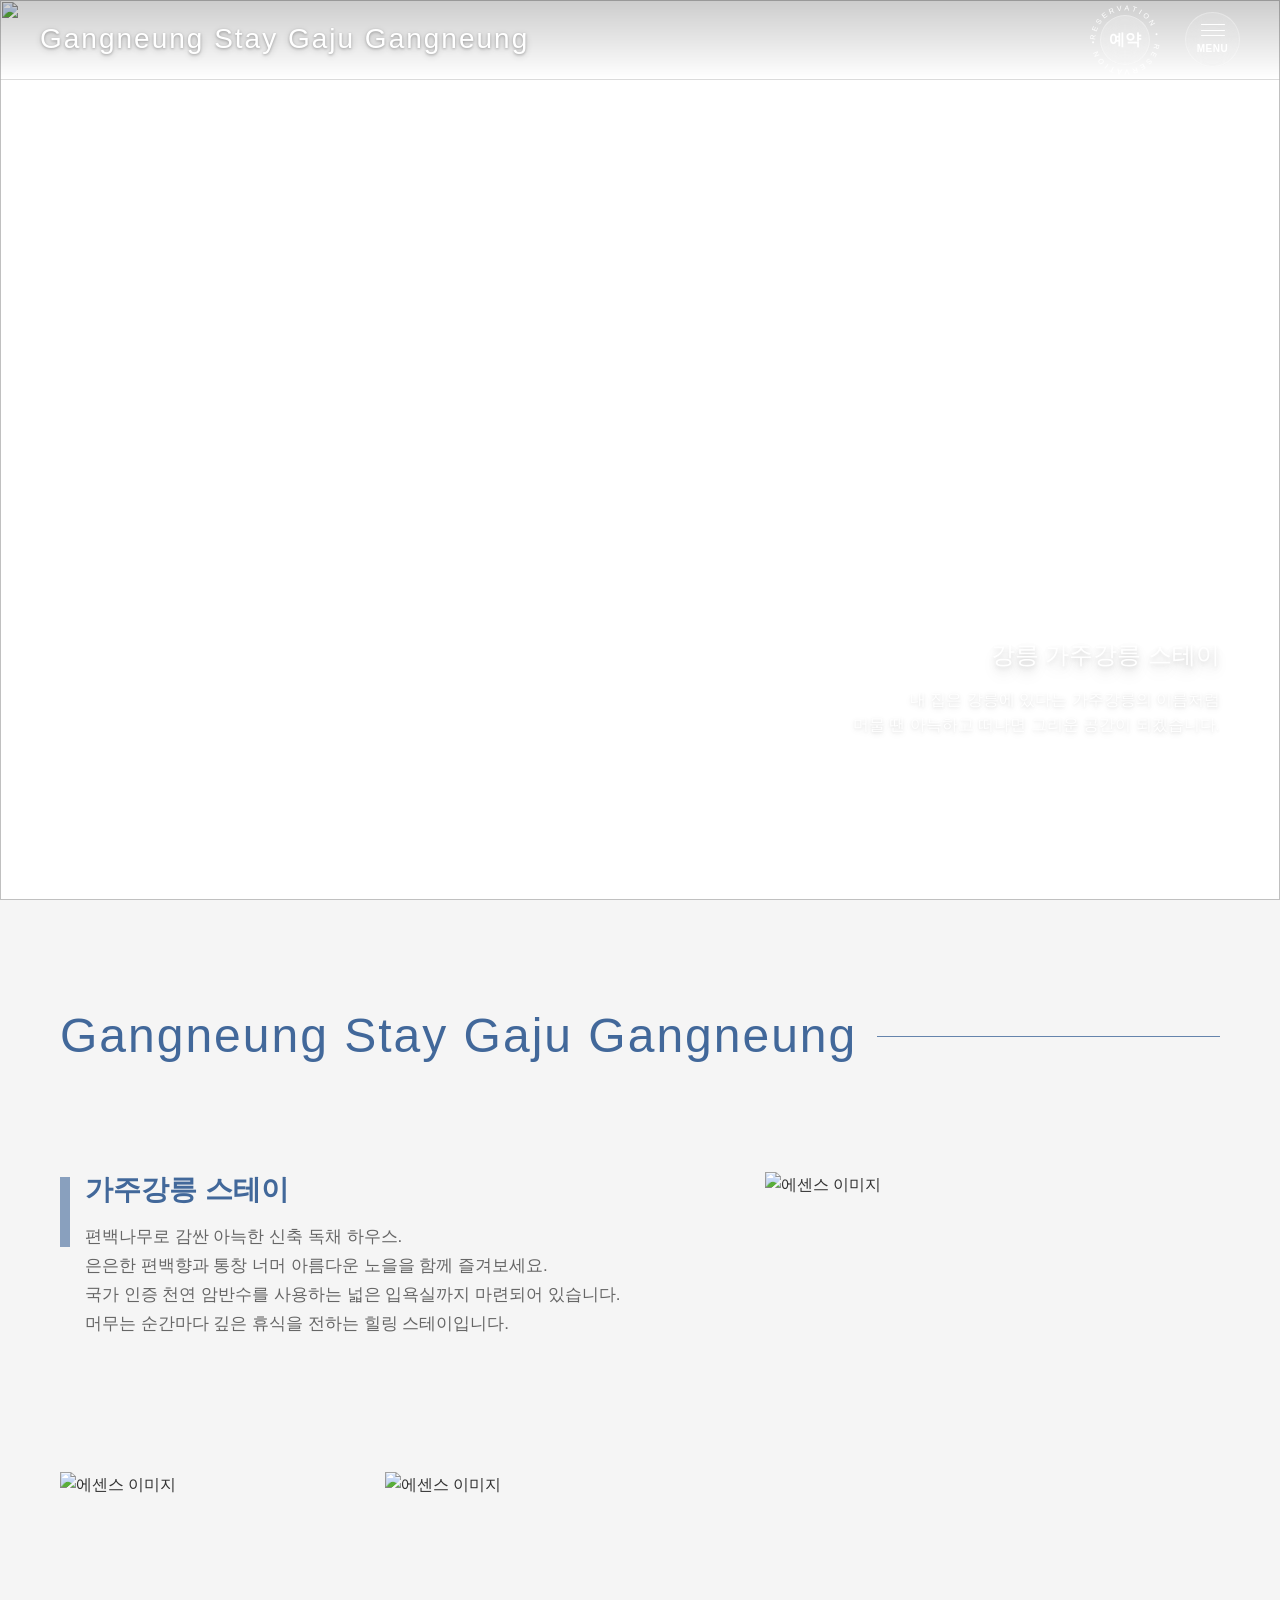
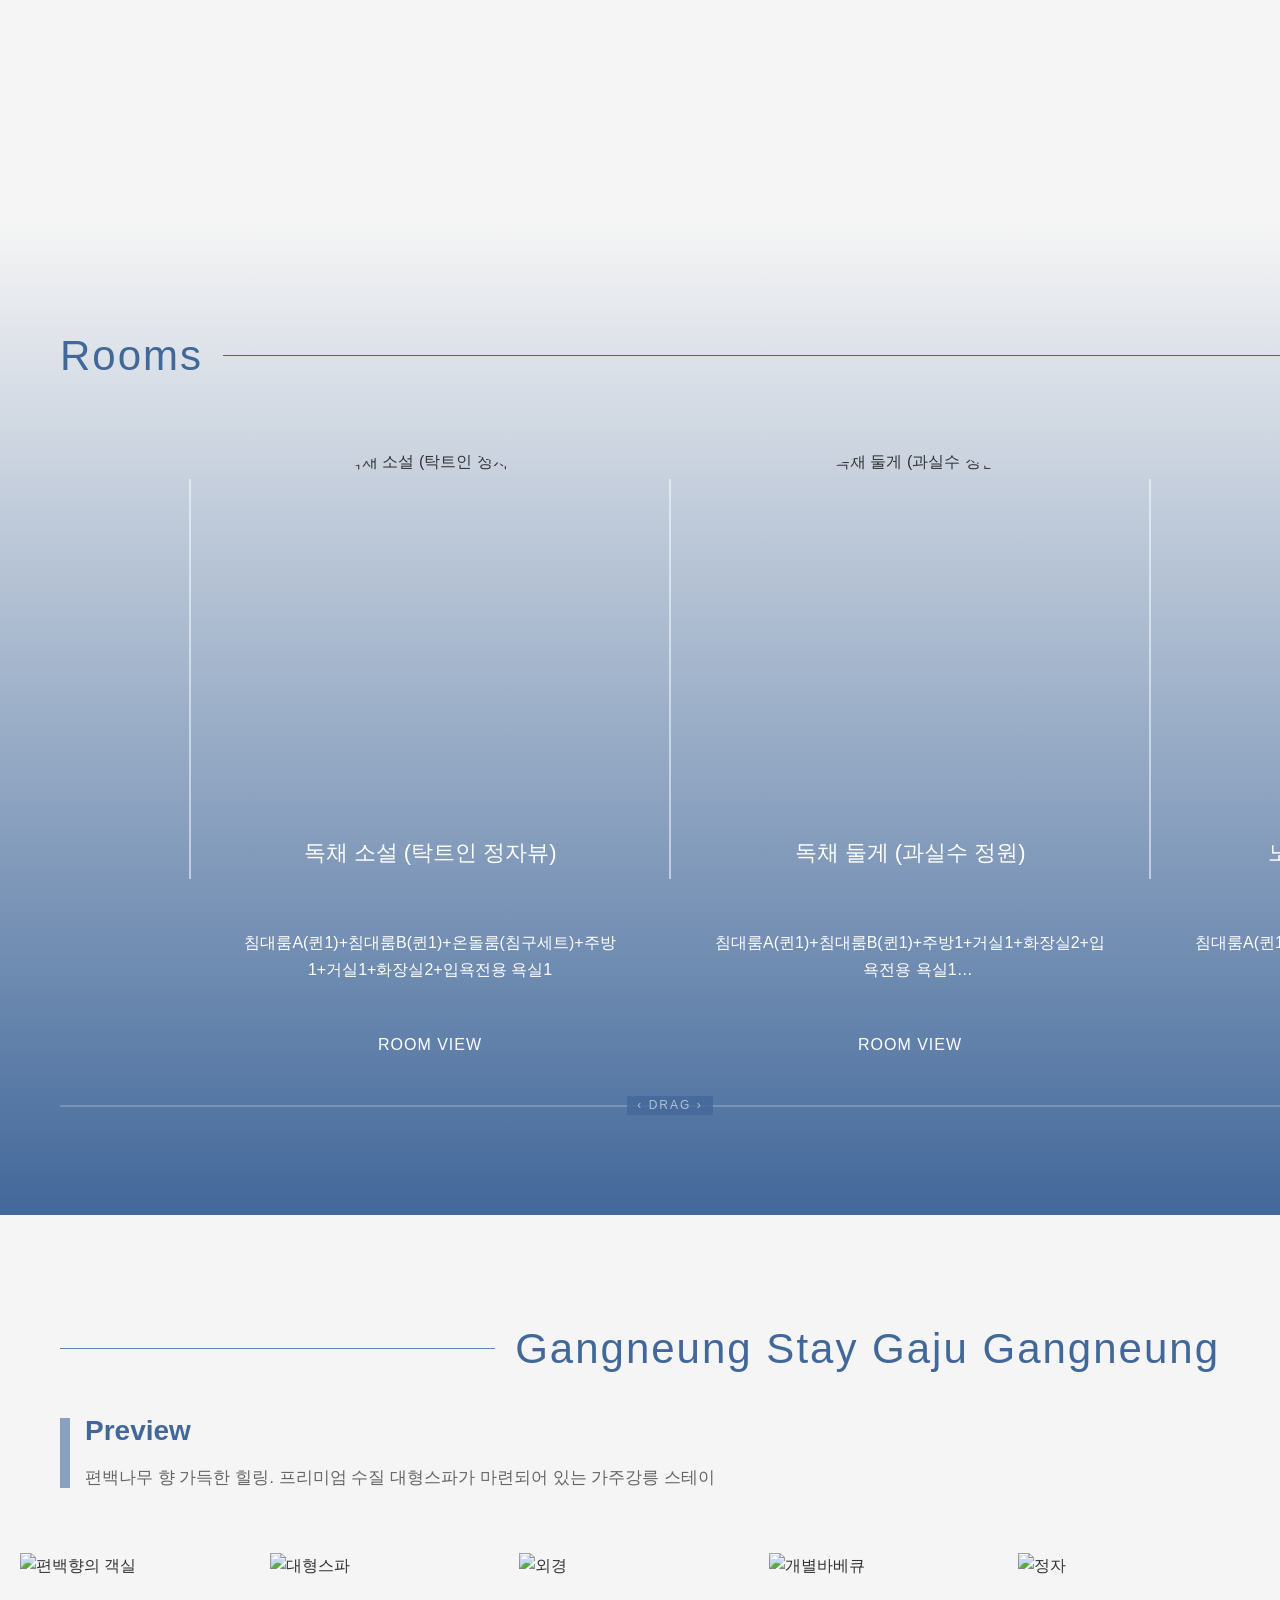
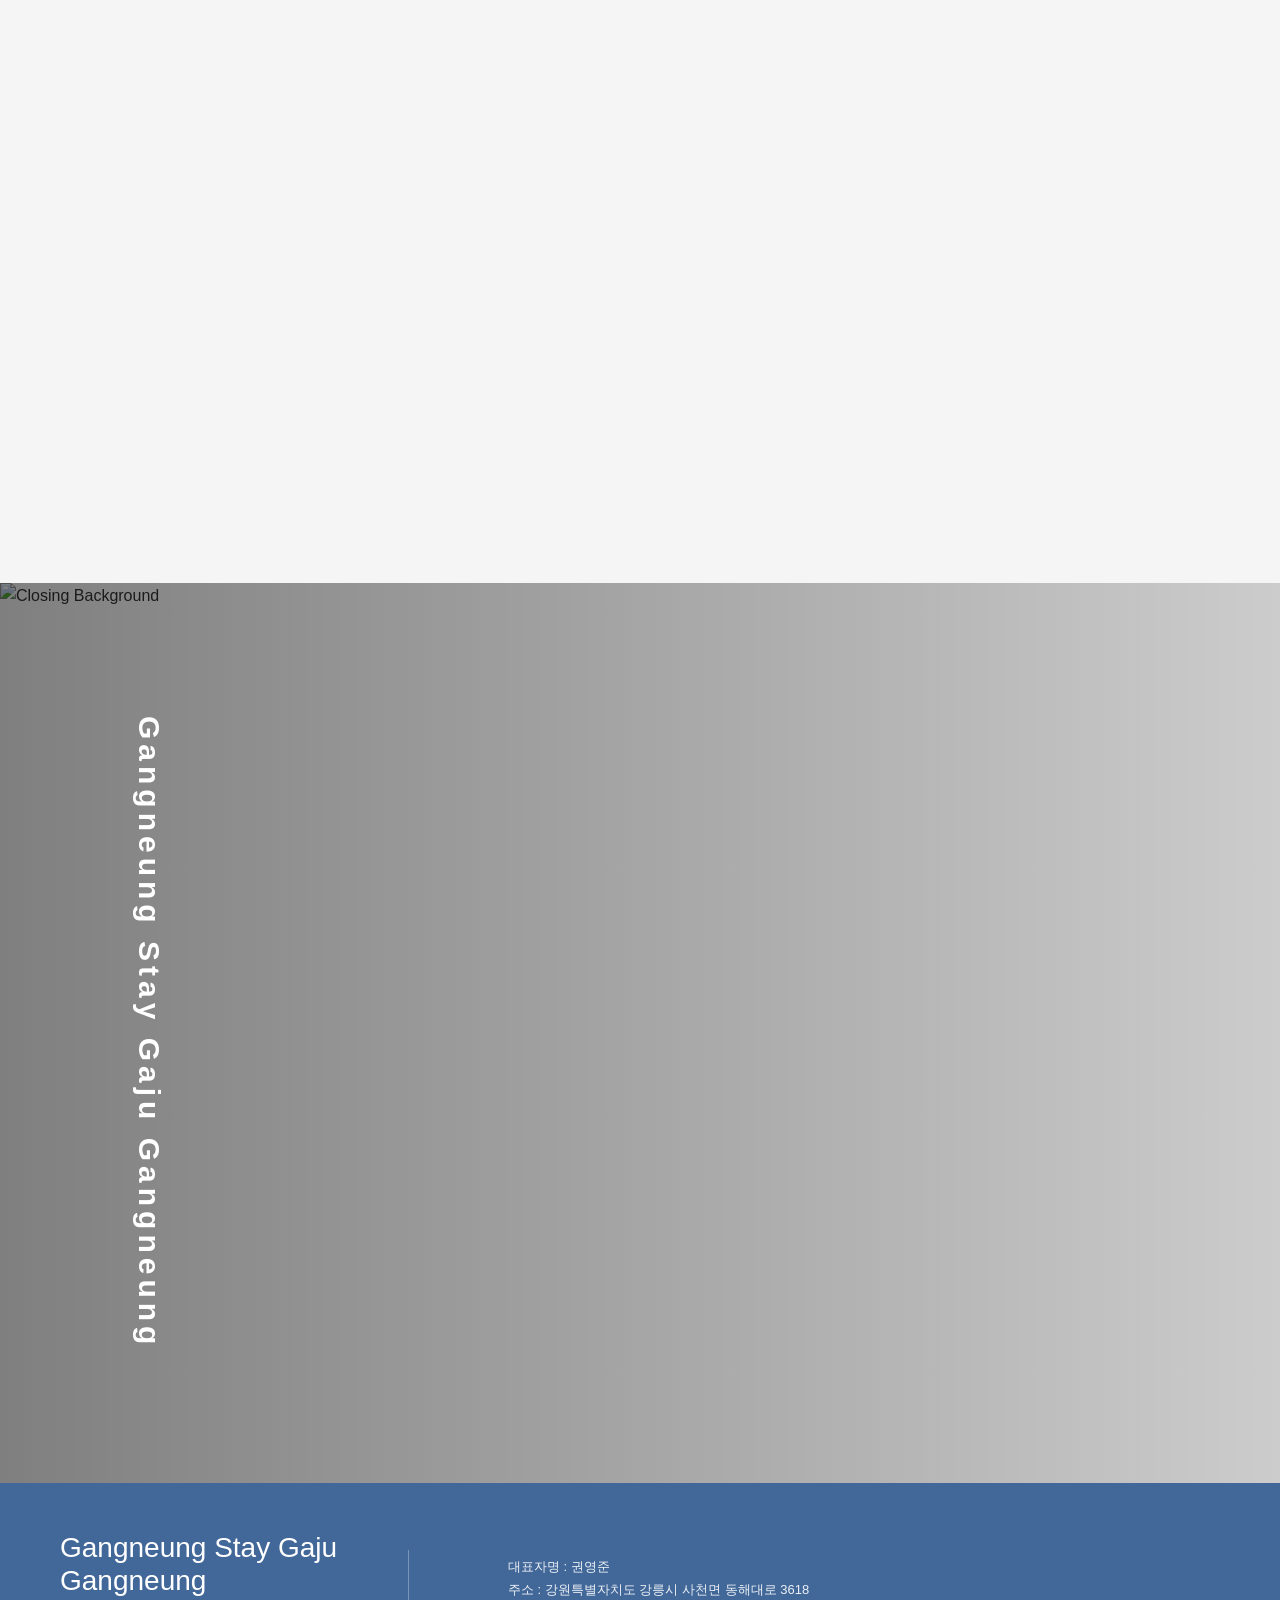
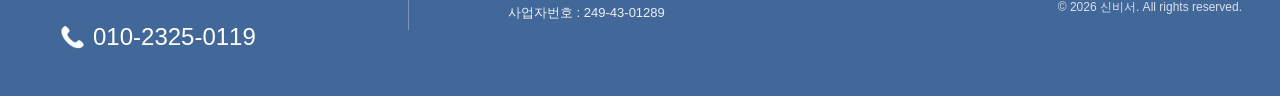
==== commit b4baf945: "Update template code and site data" ====
--- a/index.html
+++ b/index.html
@@ -19,16 +19,16 @@
 
   <!-- Open Graph Meta Tags for Social Media -->
   <meta property="og:type" content="website" />
-  <meta property="og:title" content="강릉 가주강릉 스테이 - 홈" />
+  <meta property="og:title" content="강릉 스테이 가주강릉 - 홈" />
   <meta property="og:description" content="가주강릉은 층고가 높고 넓은 거실 전체가 편백나무와 통창으로 이루어진 신축 독채 펜션 입니다." />
-  
+  <meta property="og:image" content="https://jlnjajtcnyqupfaqjerz.supabase.co/storage/v1/object/public/app-images/property/914d18f9-9bdb-4c6a-af4f-07a960f03cb5/thumbnail/1778040196166-3cx400z8al.jpg" />
   <meta property="og:url" content="https://gajustay.co.kr" />
 
   <!-- Twitter Card Meta Tags -->
   <meta name="twitter:card" content="summary_large_image" />
-  <meta name="twitter:title" content="강릉 가주강릉 스테이 - 홈" />
+  <meta name="twitter:title" content="강릉 스테이 가주강릉 - 홈" />
   <meta name="twitter:description" content="가주강릉은 층고가 높고 넓은 거실 전체가 편백나무와 통창으로 이루어진 신축 독채 펜션 입니다." />
-  
+  <meta name="twitter:image" content="https://jlnjajtcnyqupfaqjerz.supabase.co/storage/v1/object/public/app-images/property/914d18f9-9bdb-4c6a-af4f-07a960f03cb5/thumbnail/1778040196166-3cx400z8al.jpg" />
 </head>
 <body>
     <!-- Main Content -->
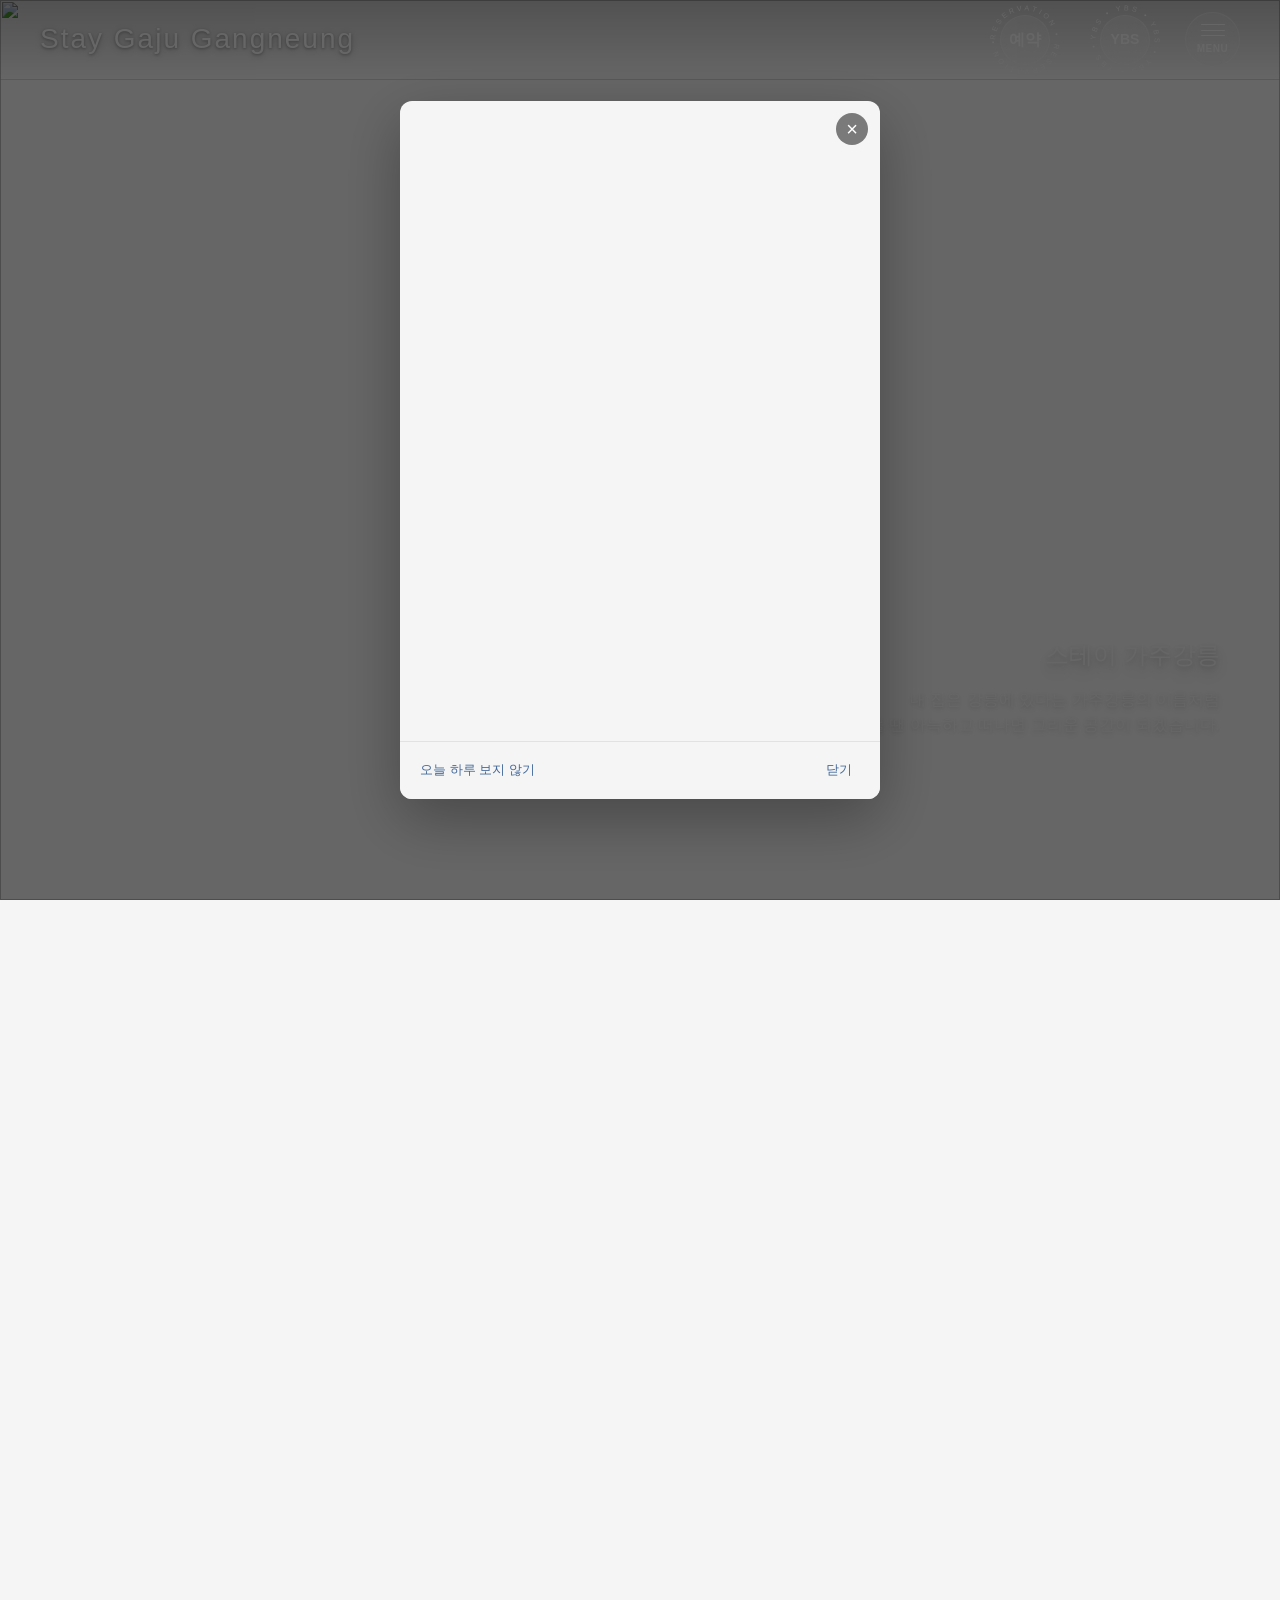
==== commit 429eb541: "Update template code and site data" ====
--- a/index.html
+++ b/index.html
@@ -3,10 +3,9 @@
 <head>
     <meta charset="UTF-8">
     <meta name="viewport" content="width=device-width, initial-scale=1.0">
-    <meta name="description" content="숙소 설명">
-    <meta name="keywords" content="SEO 키워드">
-    <title>숙소명 - 템플릿</title>
-
+    <title>강릉 스테이 가주강릉 - 홈</title>
+    <meta name="description" content="은은한 편백향과 탁트인 통창을 바라보며 아늑한 힐링공간 가주강릉스테이">
+    <meta name="keywords" content="강릉펜션,강릉숙소,강릉스테이,강릉감성,강릉힐링">
     <!-- Preload critical resources -->
     <link rel="preload" href="styles/common.css" as="style">
     <link rel="preload" href="styles/index.css" as="style">
@@ -21,14 +20,14 @@
   <meta property="og:type" content="website" />
   <meta property="og:title" content="강릉 스테이 가주강릉 - 홈" />
   <meta property="og:description" content="가주강릉은 층고가 높고 넓은 거실 전체가 편백나무와 통창으로 이루어진 신축 독채 펜션 입니다." />
-  <meta property="og:image" content="https://jlnjajtcnyqupfaqjerz.supabase.co/storage/v1/object/public/app-images/property/914d18f9-9bdb-4c6a-af4f-07a960f03cb5/thumbnail/1778040196166-3cx400z8al.jpg" />
+  <meta property="og:image" content="https://bookingplay-media.s3.amazonaws.com/item_images/2026/05/06/rdAQh18MLw6k.jpg" />
   <meta property="og:url" content="https://gajustay.co.kr" />
 
   <!-- Twitter Card Meta Tags -->
   <meta name="twitter:card" content="summary_large_image" />
   <meta name="twitter:title" content="강릉 스테이 가주강릉 - 홈" />
   <meta name="twitter:description" content="가주강릉은 층고가 높고 넓은 거실 전체가 편백나무와 통창으로 이루어진 신축 독채 펜션 입니다." />
-  <meta name="twitter:image" content="https://jlnjajtcnyqupfaqjerz.supabase.co/storage/v1/object/public/app-images/property/914d18f9-9bdb-4c6a-af4f-07a960f03cb5/thumbnail/1778040196166-3cx400z8al.jpg" />
+  <meta name="twitter:image" content="https://bookingplay-media.s3.amazonaws.com/item_images/2026/05/06/rdAQh18MLw6k.jpg" />
 </head>
 <body>
     <!-- Main Content -->
--- a/styles/common.css
+++ b/styles/common.css
@@ -998,7 +998,7 @@
     }
 
     .page-title h1 {
-        font-size: 50px;
+        font-size: 30px;
         letter-spacing: 1px;
     }
 }
--- a/styles/common.css
+++ b/styles/common.css
@@ -998,7 +998,7 @@
     }
 
     .page-title h1 {
-        font-size: 50px;
+        font-size: 30px;
         letter-spacing: 1px;
     }
 }
